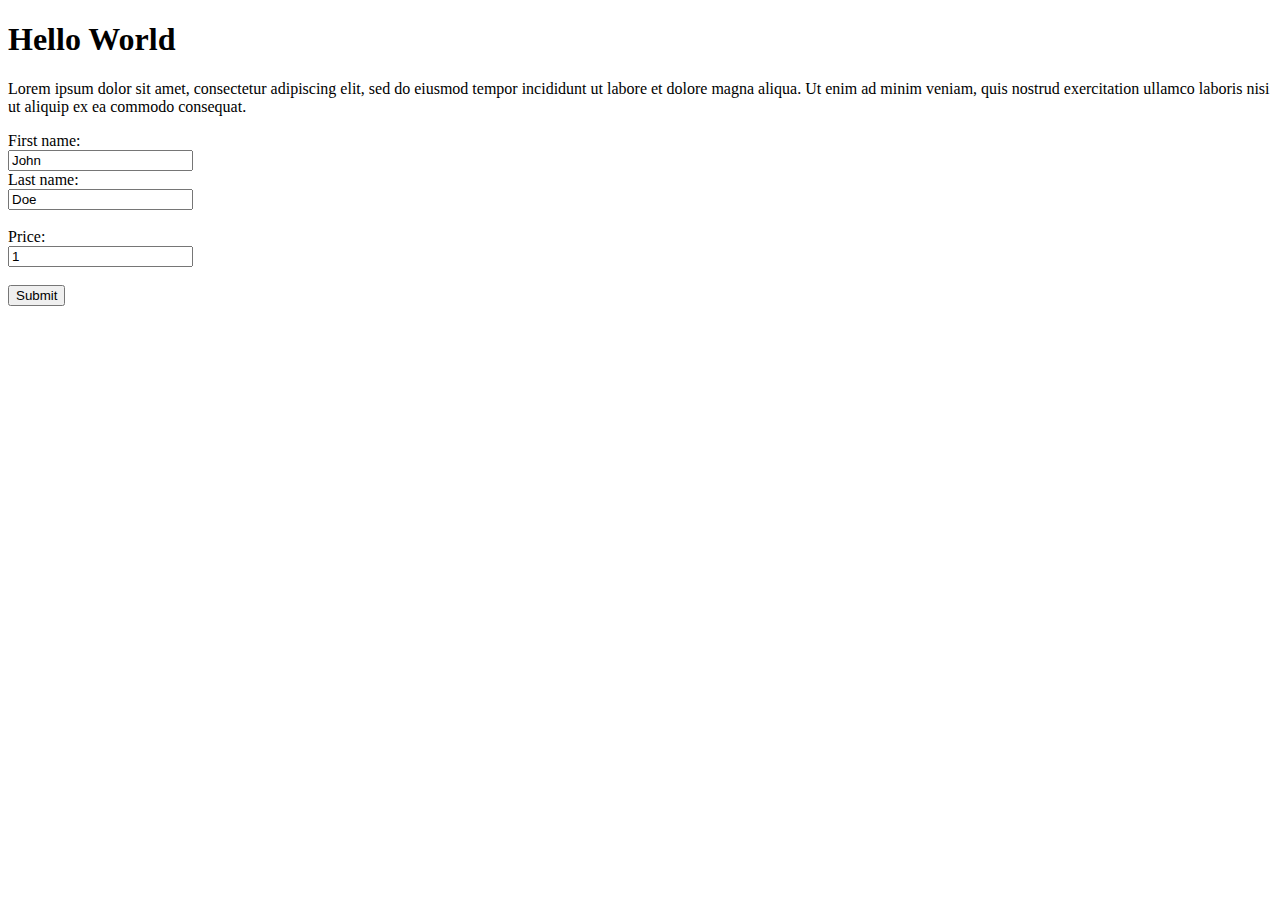
==== index.html @ 1714cc97 "Update form" ====
<!DOCTYPE html>
<html>
    <head>
        <title>Homepage - amina.works</title>
        <!-- Google tag (gtag.js) -->
        <script async src="https://www.googletagmanager.com/gtag/js?id=G-LB9ELT2MSM"></script>
        <script>
        window.dataLayer = window.dataLayer || [];
        function gtag(){dataLayer.push(arguments);}
        gtag('js', new Date());

        gtag('config', 'G-LB9ELT2MSM');
        </script>

        <!-- Google Tag Manager -->
<script>(function(w,d,s,l,i){w[l]=w[l]||[];w[l].push({'gtm.start':
    new Date().getTime(),event:'gtm.js'});var f=d.getElementsByTagName(s)[0],
    j=d.createElement(s),dl=l!='dataLayer'?'&l='+l:'';j.async=true;j.src=
    'https://www.googletagmanager.com/gtm.js?id='+i+dl;f.parentNode.insertBefore(j,f);
    })(window,document,'script','dataLayer','GTM-5J3JTBT');</script>
    <!-- End Google Tag Manager -->
    </head>

    <body>
        <!-- Google Tag Manager (noscript) -->
<noscript><iframe src="https://www.googletagmanager.com/ns.html?id=GTM-5J3JTBT"
    height="0" width="0" style="display:none;visibility:hidden"></iframe></noscript>
    <!-- End Google Tag Manager (noscript) -->
        <h1>Hello World</h1>
        <p>Lorem ipsum dolor sit amet, consectetur adipiscing elit, sed do eiusmod tempor incididunt ut labore et dolore magna aliqua. Ut enim ad minim veniam, quis nostrud exercitation ullamco laboris nisi ut aliquip ex ea commodo consequat.</p>
        <form action="index.html" method="post">
            <label for="fname">First name:</label><br>
            <input type="text" id="fname" name="fname" value="John"><br>
            <label for="lname">Last name:</label><br>
            <input type="text" id="lname" name="lname" value="Doe"><br><br>
            <label for="price">Price:</label><br>
            <input type="text" id="price" name="price" value="1"><br><br>
            <input type="submit" value="Submit">
          </form>
    </body>
</html>
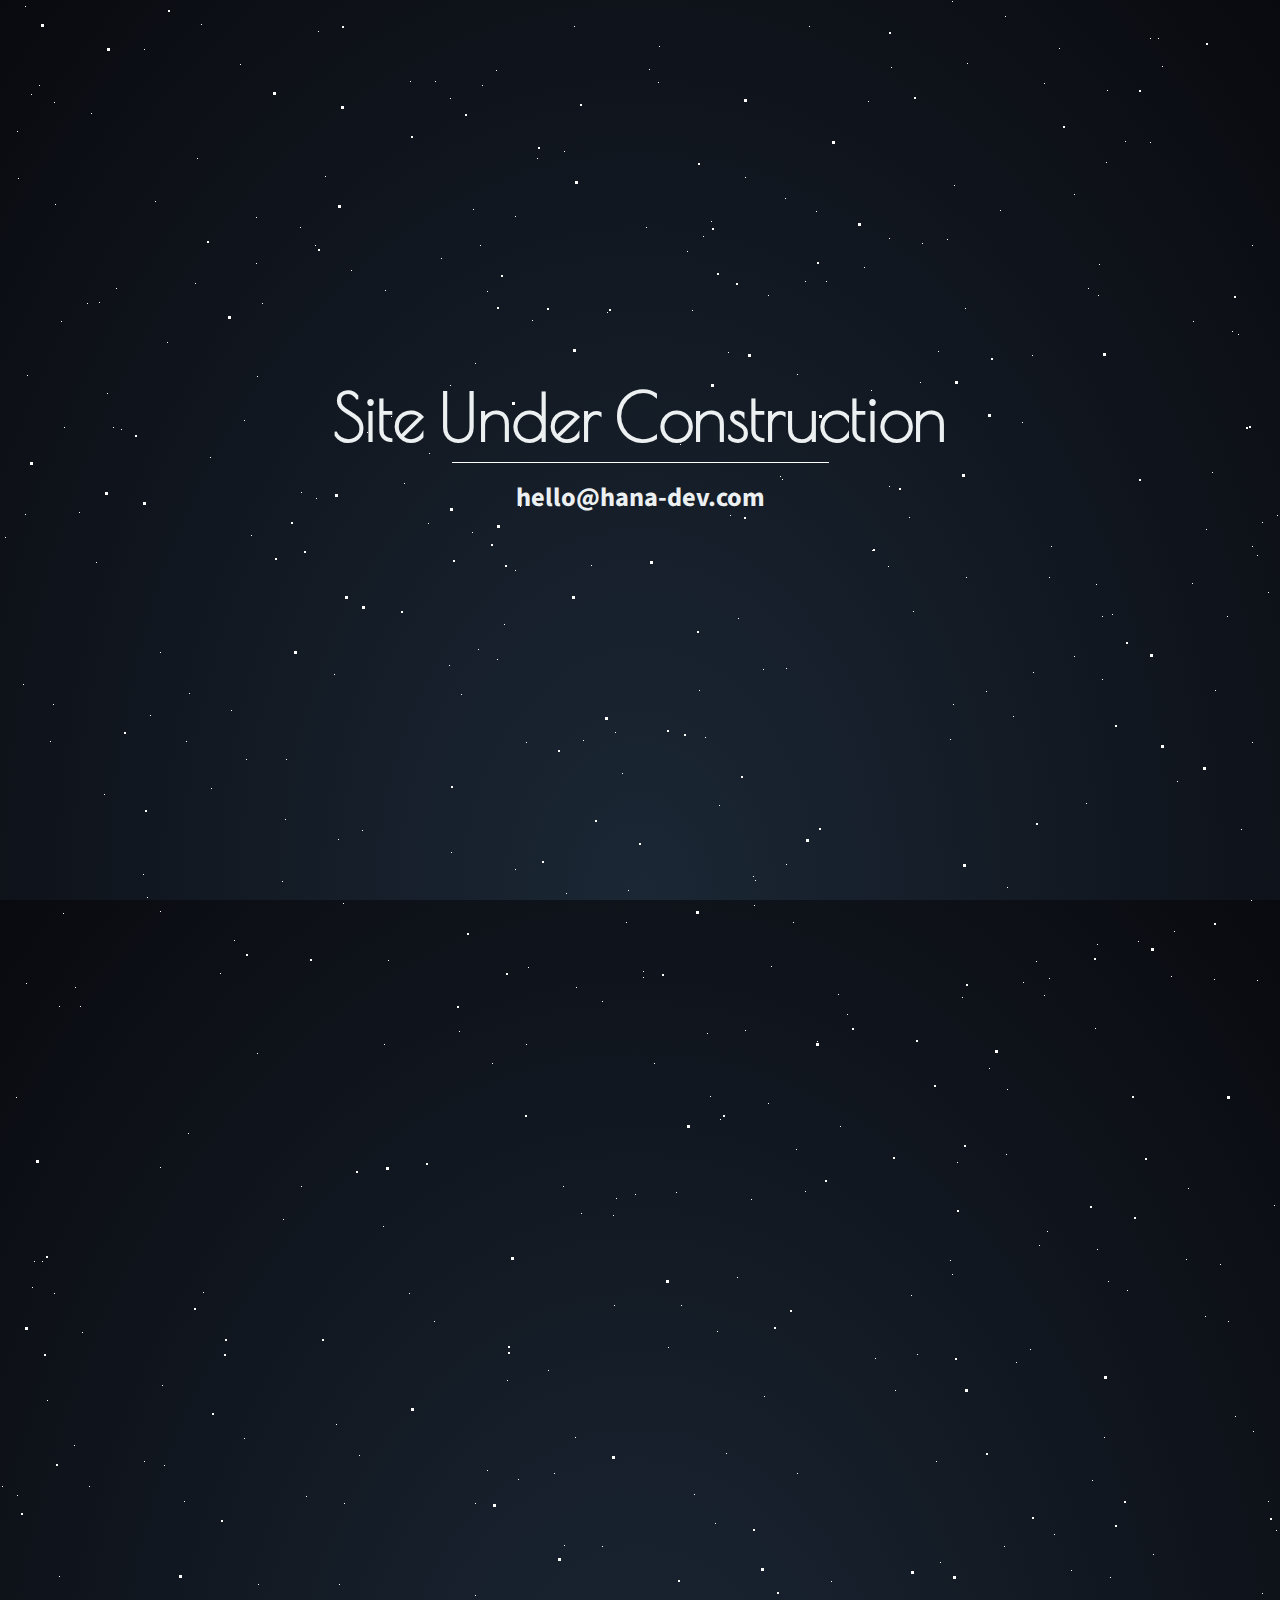
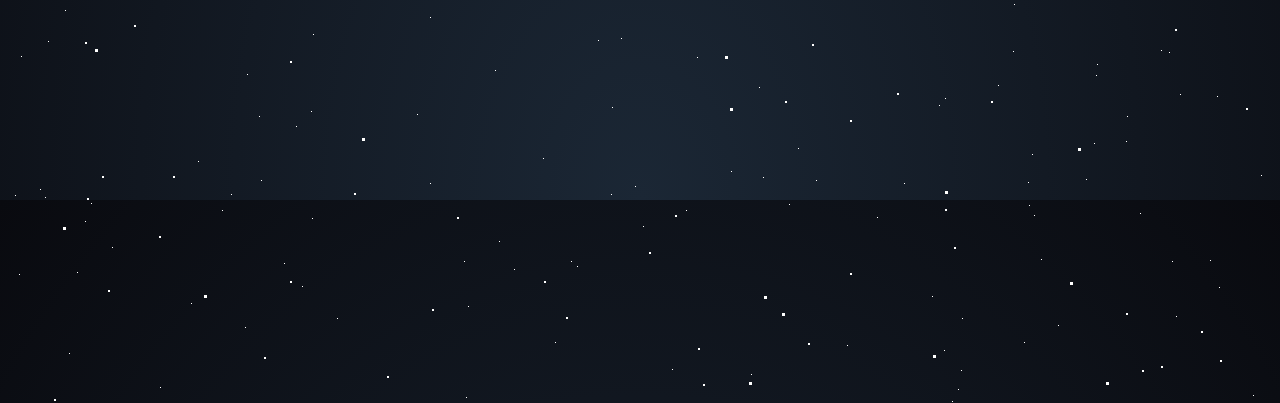
==== commit ff4f165c: "Update index.html" ====
--- a/index.html
+++ b/index.html
@@ -19,6 +19,7 @@
     'https://www.googletagmanager.com/gtm.js?id='+i+dl;f.parentNode.insertBefore(j,f);
     })(window,document,'script','dataLayer','GTM-5J3JTBT');</script>
     <!-- End Google Tag Manager -->
+    <style type="text/css">@import url(https://fonts.googleapis.com/css?family=Poiret+One|Source+Sans+Pro);.main,body,html{height:100%}.main,.title,body{width:100%}.stars2:after,.stars3:after,.stars:after{content:" ";position:absolute;top:2000px}*{padding:0;margin:0;box-sizing:border-box}body{font-size:110%;color:#ecf0f1;font-family:"Source Sans Pro",sans-serif;background:radial-gradient(ellipse at bottom,#1b2735 0,#090a0f 100%);position:absolute;top:0;left:0;overflow:hidden}.main{position:absolute;display:flex;justify-content:center;align-items:center}.contact{display:flex;flex-direction:column;justify-content:center;align-items:center}.title{font-family:"Poiret One",cursive;font-size:4rem;margin-bottom:.5rem}.stars,.stars:after{width:1px;height:1px;background:0 0;box-shadow:1983px 1070px #fff,1625px 734px #fff,1505px 1218px #fff,1288px 1382px #fff,1023px 982px #fff,184px 1501px #fff,1352px 1072px #fff,966px 577px #fff,1928px 1505px #fff,284px 1863px #fff,871px 390px #fff,1591px 1017px #fff,1919px 1315px #fff,1552px 697px #fff,1775px 1722px #fff,61px 321px #fff,1108px 1281px #fff,1795px 22px #fff,1808px 716px #fff,797px 374px #fff,796px 1149px #fff,952px 1px #fff,1361px 1185px #fff,1110px 1577px #fff,1058px 1925px #fff,160px 1987px #fff,1274px 1205px #fff,39px 85px #fff,1835px 484px #fff,495px 1670px #fff,986px 691px #fff,2px 1486px #fff,719px 805px #fff,1601px 89px #fff,591px 565px #fff,1317px 1604px #fff,1805px 1486px #fff,703px 236px #fff,1950px 1089px #fff,1527px 1923px #fff,1690px 36px #fff,1252px 245px #fff,343px 903px #fff,143px 874px #fff,939px 1705px #fff,1733px 372px #fff,362px 830px #fff,1580px 1181px #fff,251px 535px #fff,1666px 1111px #fff,1276px 1530px #fff,958px 1989px #fff,75px 987px #fff,256px 217px #fff,635px 1194px #fff,1004px 1546px #fff,1910px 878px #fff,520px 506px #fff,1000px 210px #fff,1455px 1027px #fff,417px 1714px #fff,1376px 674px #fff,1744px 1390px #fff,195px 283px #fff,621px 1638px #fff,962px 997px #fff,283px 1219px #fff,1591px 1953px #fff,160px 652px #fff,1430px 948px #fff,1589px 1722px #fff,614px 1305px #fff,167px 342px #fff,1172px 1861px #fff,1097px 1249px #fff,1094px 1743px #fff,1988px 1361px #fff,461px 694px #fff,1096px 584px #fff,1876px 1984px #fff,315px 245px #fff,441px 258px #fff,1219px 1887px #fff,480px 245px #fff,285px 819px #fff,1753px 1833px #fff,816px 1780px #fff,245px 1927px #fff,715px 1523px #fff,475px 1595px #fff,1162px 66px #fff,543px 1758px #fff,112px 1847px #fff,1604px 1243px #fff,1888px 1758px #fff,162px 1385px #fff,1587px 1863px #fff,1059px 48px #fff,1161px 1650px #fff,1881px 289px #fff,475px 363px #fff,160px 911px #fff,487px 291px #fff,496px 70px #fff,1107px 90px #fff,731px 1771px #fff,1517px 918px #fff,1013px 716px #fff,1832px 882px #fff,107px 393px #fff,1503px 1860px #fff,31px 94px #fff,1640px 1112px #fff,697px 1657px #fff,435px 81px #fff,1526px 1467px #fff,602px 1001px #fff,1409px 306px #fff,1631px 1005px #fff,302px 1886px #fff,1262px 522px #fff,1606px 776px #fff,1813px 1471px #fff,1784px 1953px #fff,499px 1841px #fff,805px 1191px #fff,786px 864px #fff,940px 1562px #fff,1016px 1362px #fff,1036px 961px #fff,1666px 173px #fff,1214px 979px #fff,54px 1293px #fff,231px 710px #fff,434px 1321px #fff,259px 1716px #fff,1463px 380px #fff,1406px 1130px #fff,913px 611px #fff,1489px 1218px #fff,1777px 61px #fff,967px 63px #fff,1598px 1504px #fff,1528px 1134px #fff,1641px 111px #fff,1980px 1181px #fff,945px 1698px #fff,430px 1617px #fff,482px 85px #fff,554px 1473px #fff,1112px 614px #fff,1030px 1349px #fff,1666px 1753px #fff,1049px 978px #fff,1817px 1144px #fff,759px 1687px #fff,1371px 1720px #fff,1393px 461px #fff,26px 983px #fff,85px 1821px #fff,1193px 321px #fff,240px 64px #fff,220px 973px #fff,607px 312px #fff,1102px 679px #fff,1314px 329px #fff,1802px 1079px #fff,1997px 85px #fff,782px 479px #fff,1647px 52px #fff,1945px 514px #fff,938px 351px #fff,1140px 1813px #fff,1348px 1582px #fff,1188px 1188px #fff,1494px 1341px #fff,1552px 834px #fff,1592px 1952px #fff,450px 98px #fff,581px 1213px #fff,1736px 1193px #fff,944px 1950px #fff,526px 1044px #fff,1869px 788px #fff,911px 1295px #fff,1521px 1135px #fff,1725px 1438px #fff,1691px 110px #fff,1903px 1777px #fff,643px 1826px #fff,222px 1810px #fff,1613px 1035px #fff,201px 24px #fff,1325px 557px #fff,1169px 1652px #fff,385px 290px #fff,1733px 168px #fff,1886px 438px #fff,1533px 315px #fff,388px 960px #fff,312px 1818px #fff,1605px 6px #fff,231px 1794px #fff,686px 1810px #fff,1301px 577px #fff,1583px 474px #fff,1916px 756px #fff,694px 1494px #fff,1877px 1341px #fff,25px 6px #fff,1717px 316px #fff,1906px 1307px #fff,1555px 316px #fff,699px 690px #fff,1335px 368px #fff,1871px 668px #fff,301px 492px #fff,1899px 747px #fff,680px 444px #fff,654px 1063px #fff,45px 1797px #fff,826px 281px #fff,1041px 1859px #fff,1690px 7px #fff,797px 1473px #fff,1697px 1680px #fff,1704px 572px #fff,144px 49px #fff,1099px 264px #fff,789px 1804px #fff,186px 741px #fff,306px 1496px #fff,473px 209px #fff,1763px 127px #fff,116px 288px #fff,450px 385px #fff,210px 457px #fff,1433px 1540px #fff,1766px 1459px #fff,1426px 215px #fff,1313px 296px #fff,410px 81px #fff,1809px 593px #fff,515px 216px #fff,1903px 1912px #fff,564px 1545px #fff,99px 302px #fff,164px 1465px #fff,1560px 801px #fff,1839px 663px #fff,191px 1903px #fff,5px 537px #fff,1150px 38px #fff,1310px 647px #fff,1257px 555px #fff,487px 1470px #fff,1769px 1121px #fff,1698px 1155px #fff,1176px 1916px #fff,1192px 583px #fff,1778px 1511px #fff,1330px 354px #fff,705px 737px #fff,449px 665px #fff,89px 1486px #fff,751px 1974px #fff,1733px 1742px #fff,1289px 1386px #fff,1621px 1363px #fff,571px 1861px #fff,1697px 1850px #fff,504px 624px #fff,889px 238px #fff,1627px 1435px #fff,1379px 1367px #fff,872px 550px #fff,472px 532px #fff,466px 1997px #fff,932px 1896px #fff,1044px 83px #fff,1262px 1593px #fff,1953px 1478px #fff,1127px 1716px #fff,325px 176px #fff,1742px 1505px #fff,1088px 288px #fff,1212px 472px #fff,1365px 985px #fff,1086px 803px #fff,256px 263px #fff,1300px 1444px #fff,1673px 201px #fff,188px 1133px #fff,404px 483px #fff,59px 1006px #fff,1013px 1651px #fff,947px 239px #fff,18px 178px #fff,1430px 1851px #fff,763px 1777px #fff,1737px 196px #fff,643px 977px #fff,1335px 1275px #fff,1513px 1200px #fff,497px 659px #fff,1929px 800px #fff,1481px 283px #fff,1232px 331px #fff,1518px 1754px #fff,515px 869px #fff,1127px 1290px #fff,726px 1453px #fff,864px 267px #fff,313px 1634px #fff,1562px 606px #fff,91px 1803px #fff,40px 1789px #fff,1097px 944px #fff,1949px 1949px #fff,17px 1495px #fff,1786px 93px #fff,577px 1866px #fff,1252px 546px #fff,564px 151px #fff,1096px 1675px #fff,1743px 1694px #fff,1332px 311px #fff,1935px 1625px #fff,1251px 900px #fff,840px 1126px #fff,763px 669px #fff,1414px 1146px #fff,32px 1287px #fff,950px 739px #fff,1730px 856px #fff,1032px 1754px #fff,155px 201px #fff,1999px 1250px #fff,1811px 1488px #fff,805px 281px #fff,875px 1358px #fff,1757px 86px #fff,1824px 605px #fff,429px 453px #fff,1955px 1159px #fff,19px 1874px #fff,1549px 109px #fff,1684px 145px #fff,1973px 685px #fff,338px 839px #fff,659px 46px #fff,1600px 344px #fff,838px 994px #fff,337px 1918px #fff,583px 740px #fff,687px 251px #fff,1900px 1031px #fff,1296px 449px #fff,1268px 592px #fff,383px 1226px #fff,868px 101px #fff,891px 67px #fff,1957px 940px #fff,74px 1445px #fff,1432px 898px #fff,430px 1783px #fff,954px 185px #fff,359px 1455px #fff,635px 1786px #fff,1186px 1259px #fff,1445px 1505px #fff,1177px 781px #fff,1407px 603px #fff,1257px 980px #fff,96px 562px #fff,1999px 1560px #fff,1153px 1554px #fff,1033px 672px #fff,1051px 546px #fff,753px 876px #fff,1763px 145px #fff,1704px 1207px #fff,34px 1261px #fff,817px 1041px #fff,247px 1674px #fff,121px 429px #fff,515px 570px #fff,1762px 1489px #fff,234px 940px #fff,1095px 1028px #fff,720px 1119px #fff,1238px 334px #fff,91px 113px #fff,147px 897px #fff,1029px 1805px #fff,1680px 1957px #fff,475px 1503px #fff,1557px 917px #fff,1458px 1762px #fff,612px 1707px #fff,1329px 393px #fff,160px 1167px #fff,1631px 1887px #fff,1125px 141px #fff,257px 376px #fff,809px 26px #fff,1349px 199px #fff,1805px 88px #fff,69px 1953px #fff,1206px 529px #fff,646px 227px #fff,1097px 1664px #fff,42px 1261px #fff,1604px 360px #fff,1939px 187px #fff,1220px 1264px #fff,1044px 995px #fff,1005px 16px #fff,1648px 1612px #fff,847px 1014px #fff,339px 1584px #fff,1329px 1304px #fff,961px 1970px #fff,711px 221px #fff,888px 566px #fff,53px 704px #fff,1369px 846px #fff,1261px 1775px #fff,737px 1277px #fff,1071px 1570px #fff,77px 1872px #fff,1268px 1501px #fff,598px 1640px #fff,1769px 297px #fff,1074px 656px #fff,1006px 1154px #fff,672px 1969px #fff,922px 243px #fff,622px 773px #fff,1875px 804px #fff,1873px 600px #fff,1844px 1794px #fff,1253px 1995px #fff,616px 1198px #fff,1829px 1743px #fff,1321px 504px #fff,1340px 566px #fff,1520px 1825px #fff,1696px 1333px #fff,537px 158px #fff,1106px 162px #fff,25px 514px #fff,1022px 422px #fff,1955px 391px #fff,1126px 1741px #fff,754px 905px #fff,1217px 1696px #fff,351px 270px #fff,950px 1260px #fff,1847px 658px #fff,23px 684px #fff,1295px 572px #fff,257px 1053px #fff,87px 303px #fff,798px 1748px #fff,1150px 142px #fff,48px 1641px #fff,1492px 1328px #fff,1385px 1766px #fff,296px 1726px #fff,1299px 1780px #fff,1316px 522px #fff,1953px 1526px #fff,1007px 1089px #fff,1824px 1598px #fff,1720px 480px #fff,555px 1942px #fff,367px 432px #fff,957px 1162px #fff,384px 1044px #fff,738px 618px #fff,1568px 1432px #fff,211px 788px #fff,198px 1761px #fff,745px 177px #fff,1700px 159px #fff,316px 498px #fff,65px 1610px #fff,1948px 1638px #fff,936px 1461px #fff,1656px 622px #fff,575px 1437px #fff,336px 1424px #fff,1215px 690px #fff,1641px 1542px #fff,998px 1685px #fff,952px 1274px #fff,1448px 1165px #fff,904px 1783px #fff,1788px 1404px #fff,1748px 1717px #fff,793px 922px #fff,1032px 355px #fff,1158px 38px #fff,1573px 1855px #fff,751px 1199px #fff,1284px 227px #fff,391px 416px #fff,55px 204px #fff,962px 1918px #fff,668px 1347px #fff,613px 1215px #fff,615px 732px #fff,1442px 1752px #fff,1086px 1779px #fff,532px 320px #fff,1228px 1321px #fff,1796px 1906px #fff,150px 715px #fff,1694px 1005px #fff,1509px 391px #fff,262px 303px #fff,1743px 909px #fff,1966px 1203px #fff,707px 1033px #fff,82px 1332px #fff,104px 794px #fff,246px 759px #fff,507px 1380px #fff,1227px 616px #fff,917px 1354px #fff,1941px 759px #fff,451px 852px #fff,17px 131px #fff,780px 476px #fff,816px 211px #fff,1039px 1245px #fff,1521px 1036px #fff,1509px 1542px #fff,1368px 960px #fff,1104px 1437px #fff,1171px 976px #fff,681px 1305px #fff,1741px 579px #fff,953px 704px #fff,1810px 328px #fff,1960px 1396px #fff,1098px 295px #fff,1409px 919px #fff,1830px 1176px #fff,492px 1063px #fff,1277px 515px #fff,602px 1546px #fff,1832px 236px #fff,1513px 274px #fff,1983px 794px #fff,2000px 1505px #fff,920px 382px #fff,1374px 1235px #fff,692px 310px #fff,1028px 1782px #fff,1007px 887px #fff,1492px 858px #fff,877px 1817px #fff,1024px 1942px #fff,658px 82px #fff,526px 742px #fff,755px 880px #fff,301px 1186px #fff,318px 31px #fff,1517px 1244px #fff,1996px 1126px #fff,464px 1861px #fff,334px 674px #fff,768px 1103px #fff,628px 890px #fff,1054px 1534px #fff,59px 1576px #fff,189px 693px #fff,16px 1097px #fff,563px 1186px #fff,428px 523px #fff,1047px 1231px #fff,1940px 1262px #fff,643px 971px #fff,611px 1794px #fff,1676px 21px #fff,1882px 1523px #fff,258px 1584px #fff,768px 295px #fff,1253px 1431px #fff,1855px 362px #fff,576px 987px #fff,1904px 470px #fff,895px 1390px #fff,771px 966px #fff,1034px 1815px #fff,203px 1292px #fff,566px 893px #fff,63px 913px #fff,1340px 1416px #fff,528px 967px #fff,1965px 444px #fff,1961px 132px #fff,1049px 577px #fff,459px 1031px #fff,261px 1780px #fff,1092px 1480px #fff,286px 759px #fff,1014px 1604px #fff,144px 1461px #fff,1180px 1694px #fff,1348px 613px #fff,518px 1479px #fff,478px 649px #fff,1303px 629px #fff,1713px 258px #fff,1912px 501px #fff,300px 227px #fff,989px 1068px #fff,197px 158px #fff,244px 420px #fff,889px 486px #fff,1517px 1812px #fff,965px 308px #fff,409px 1293px #fff,47px 1400px #fff,1473px 1150px #fff,311px 1711px #fff,1938px 1000px #fff,717px 1331px #fff,282px 881px #fff,1305px 382px #fff,1639px 52px #fff,1466px 1228px #fff,574px 26px #fff,1310px 899px #fff,15px 1795px #fff,1138px 941px #fff,1235px 1416px #fff,27px 375px #fff,1333px 1470px #fff,1462px 1837px #fff,1830px 1217px #fff,1521px 1848px #fff,730px 515px #fff,514px 1869px #fff,468px 1906px #fff,1931px 259px #fff,1612px 151px #fff,1495px 735px #fff,710px 1096px #fff,1976px 546px #fff,50px 741px #fff,1313px 381px #fff,54px 102px #fff,1873px 1009px #fff,1696px 688px #fff,626px 922px #fff,244px 1438px #fff,1746px 1787px #fff,1824px 1437px #fff,1730px 1219px #fff,785px 198px #fff,1174px 931px #fff,909px 517px #fff,1283px 662px #fff,1074px 194px #fff,847px 1945px #fff,113px 427px #fff,728px 352px #fff,1205px 1316px #fff,786px 668px #fff,64px 427px #fff,548px 1370px #fff,1102px 616px #fff,676px 1192px #fff,1652px 1264px #fff,649px 69px #fff,1593px 645px #fff,1651px 816px #fff,1914px 977px #fff,80px 1006px #fff,1252px 742px #fff,1291px 981px #fff,1325px 273px #fff,831px 1581px #fff,344px 1503px #fff,1885px 1849px #fff,745px 1030px #fff,764px 1396px #fff,1241px 829px #fff,1281px 160px #fff,1210px 1860px #fff,1998px 411px #fff,1752px 1816px #fff,21px 1656px #fff,1863px 1988px #fff,1860px 331px #fff,79px 512px #fff}.sub-title{border-top:.1rem solid #fff;padding:1rem 4rem;text-align:center}.stars{animation:50s linear infinite animStar}.stars2,.stars2:after{width:2px;height:2px;background:0 0;box-shadow:1124px 1500px #fff,916px 1039px #fff,1281px 2000px #fff,1702px 518px #fff,246px 953px #fff,1889px 287px #fff,1438px 1139px #fff,1824px 1739px #fff,1090px 1205px #fff,1514px 392px #fff,87px 1797px #fff,342px 25px #fff,134px 1624px #fff,1246px 426px #fff,453px 559px #fff,609px 308px #fff,506px 972px #fff,684px 733px #fff,85px 1641px #fff,1576px 320px #fff,145px 809px #fff,1822px 1000px #fff,21px 1512px #fff,173px 1775px #fff,1283px 1564px #fff,224px 1353px #fff,451px 785px #fff,703px 1983px #fff,508px 1345px #fff,957px 1209px #fff,698px 162px #fff,159px 1835px #fff,712px 227px #fff,1234px 295px #fff,310px 958px #fff,889px 31px #fff,1321px 1156px #fff,501px 274px #fff,914px 96px #fff,1637px 1954px #fff,774px 1326px #fff,304px 550px #fff,1249px 425px #fff,649px 1851px #fff,723px 1114px #fff,1115px 1524px #fff,1937px 1932px #fff,44px 1353px #fff,850px 1872px #fff,1175px 1628px #fff,318px 248px #fff,291px 521px #fff,1246px 1707px #fff,1640px 1608px #fff,1961px 343px #fff,964px 1144px #fff,1729px 361px #fff,1493px 799px #fff,1503px 1030px #fff,426px 1162px #fff,991px 1700px #fff,697px 630px #fff,897px 1692px #fff,457px 1816px #fff,667px 729px #fff,1753px 1618px #fff,1132px 1095px #fff,954px 1846px #fff,1938px 1179px #fff,135px 434px #fff,1134px 1216px #fff,491px 543px #fff,525px 1114px #fff,1769px 1830px #fff,1641px 1422px #fff,873px 548px #fff,1519px 1249px #fff,934px 1084px #fff,753px 1528px #fff,1139px 478px #fff,1533px 356px #fff,264px 1956px #fff,899px 487px #fff,1932px 1084px #fff,1846px 64px #fff,46px 1255px #fff,102px 1775px #fff,678px 1579px #fff,1406px 368px #fff,1808px 32px #fff,741px 775px #fff,225px 1338px #fff,124px 731px #fff,411px 135px #fff,1640px 1276px #fff,54px 1998px #fff,1126px 1912px #fff,1896px 1754px #fff,819px 827px #fff,1063px 125px #fff,955px 1357px #fff,945px 1808px #fff,777px 1591px #fff,508px 1351px #fff,966px 983px #fff,168px 9px #fff,1700px 533px #fff,785px 1700px #fff,558px 749px #fff,56px 1463px #fff,1482px 371px #fff,1201px 1930px #fff,207px 240px #fff,538px 146px #fff,893px 1156px #fff,662px 973px #fff,1126px 641px #fff,354px 1792px #fff,1483px 1367px #fff,1032px 1516px #fff,322px 1338px #fff,1804px 1170px #fff,1899px 561px #fff,698px 1947px #fff,1377px 1501px #fff,1966px 1196px #fff,108px 1889px #fff,790px 1309px #fff,1206px 42px #fff,1903px 373px #fff,465px 113px #fff,1776px 1878px #fff,1363px 639px #fff,1142px 1969px #fff,1427px 840px #fff,212px 1412px #fff,1333px 1905px #fff,817px 261px #fff,1590px 1046px #fff,1139px 89px #fff,1852px 311px #fff,1618px 1155px #fff,387px 1975px #fff,290px 1660px #fff,1094px 957px #fff,1145px 1157px #fff,825px 1179px #fff,1456px 1133px #fff,1214px 922px #fff,290px 1880px #fff,852px 1027px #fff,275px 557px #fff,1115px 724px #fff,1713px 1698px #fff,1819px 1196px #fff,1778px 179px #fff,401px 610px #fff,1288px 1286px #fff,1603px 493px #fff,497px 306px #fff,457px 1005px #fff,675px 1814px #fff,850px 1719px #fff,467px 932px #fff,1312px 1366px #fff,812px 1643px #fff,356px 1170px #fff,1915px 787px #fff,1923px 1453px #fff,542px 860px #fff,1496px 832px #fff,1689px 90px #fff,1404px 73px #fff,991px 357px #fff,1534px 1469px #fff,1036px 822px #fff,595px 819px #fff,432px 1908px #fff,221px 1519px #fff,1744px 1507px #fff,505px 564px #fff,1220px 1959px #fff,544px 1880px #fff,744px 516px #fff,547px 307px #fff,1862px 247px #fff,1560px 410px #fff,736px 282px #fff,986px 1452px #fff,808px 1942px #fff,194px 1307px #fff,639px 842px #fff,717px 272px #fff,580px 103px #fff,566px 1916px #fff,1847px 91px #fff,1583px 629px #fff,1270px 1517px #fff,1452px 1905px #fff,1161px 1965px #fff}.stars2{animation:100s linear infinite animStar}.stars3,.stars3:after{width:3px;height:3px;background:0 0;box-shadow:1106px 1979px #fff,1572px 505px #fff,25px 1324px #fff,650px 558px #fff,558px 1555px #fff,782px 1910px #fff,95px 1646px #fff,1794px 169px #fff,1104px 1373px #fff,965px 1386px #fff,1818px 948px #fff,1848px 760px #fff,1789px 937px #fff,761px 1565px #fff,945px 1788px #fff,1553px 93px #fff,1344px 281px #fff,832px 138px #fff,819px 412px #fff,386px 1164px #fff,36px 1157px #fff,1150px 651px #fff,63px 1824px #fff,338px 202px #fff,1203px 764px #fff,1825px 1211px #fff,204px 1892px #fff,228px 313px #fff,1511px 783px #fff,497px 522px #fff,744px 96px #fff,511px 1254px #fff,179px 1572px #fff,988px 411px #fff,1539px 1119px #fff,687px 1122px #fff,1615px 475px #fff,512px 399px #fff,816px 1040px #fff,341px 103px #fff,450px 505px #fff,1161px 742px #fff,1926px 1476px #fff,764px 1893px #fff,995px 1047px #fff,572px 593px #fff,143px 499px #fff,963px 861px #fff,575px 178px #fff,1492px 424px #fff,1890px 1467px #fff,612px 1453px #fff,573px 346px #fff,1151px 945px #fff,107px 45px #fff,345px 593px #fff,1659px 456px #fff,1984px 1612px #fff,1103px 350px #fff,696px 908px #fff,1227px 1093px #fff,1525px 1198px #fff,294px 648px #fff,955px 378px #fff,1553px 114px #fff,1355px 1009px #fff,911px 1568px #fff,1807px 27px #fff,933px 1952px #fff,493px 1501px #fff,1573px 1849px #fff,962px 471px #fff,1078px 1745px #fff,711px 381px #fff,1617px 574px #fff,666px 1277px #fff,1589px 1435px #fff,41px 21px #fff,1427px 252px #fff,748px 351px #fff,1826px 261px #fff,730px 1705px #fff,30px 459px #fff,953px 1573px #fff,725px 1653px #fff,1628px 1144px #fff,1070px 1879px #fff,362px 603px #fff,605px 714px #fff,749px 1979px #fff,1569px 1753px #fff,335px 491px #fff,1618px 1237px #fff,362px 1735px #fff,105px 489px #fff,806px 836px #fff,1523px 781px #fff,411px 1405px #fff,858px 220px #fff,273px 89px #fff}.stars3{animation:150s linear infinite animStar}@keyframes animStar{from{transform:translateY(0)}to{transform:translateY(-2000px)}}</style>
     </head>
 
     <body>
@@ -26,16 +27,15 @@
 <noscript><iframe src="https://www.googletagmanager.com/ns.html?id=GTM-5J3JTBT"
     height="0" width="0" style="display:none;visibility:hidden"></iframe></noscript>
     <!-- End Google Tag Manager (noscript) -->
-        <h1>Hello World</h1>
-        <p>Lorem ipsum dolor sit amet, consectetur adipiscing elit, sed do eiusmod tempor incididunt ut labore et dolore magna aliqua. Ut enim ad minim veniam, quis nostrud exercitation ullamco laboris nisi ut aliquip ex ea commodo consequat.</p>
-        <form action="index.html" method="post">
-            <label for="fname">First name:</label><br>
-            <input type="text" id="fname" name="fname" value="John"><br>
-            <label for="lname">Last name:</label><br>
-            <input type="text" id="lname" name="lname" value="Doe"><br><br>
-            <label for="price">Price:</label><br>
-            <input type="text" id="price" name="price" value="1"><br><br>
-            <input type="submit" value="Submit">
-          </form>
+        <div class="overlay"></div>
+        <div class="stars" aria-hidden="true"></div>
+        <div class="stars2" aria-hidden="true"></div>
+        <div class="stars3" aria-hidden="true"></div>
+        <main class="main">
+        	<section class="contact">
+        		<h1 class="title">Site Under Construction</h1>
+        		<h2 class="sub-title">hello@hana-dev.com</h2>
+        	</section>
+        </main>
     </body>
 </html>
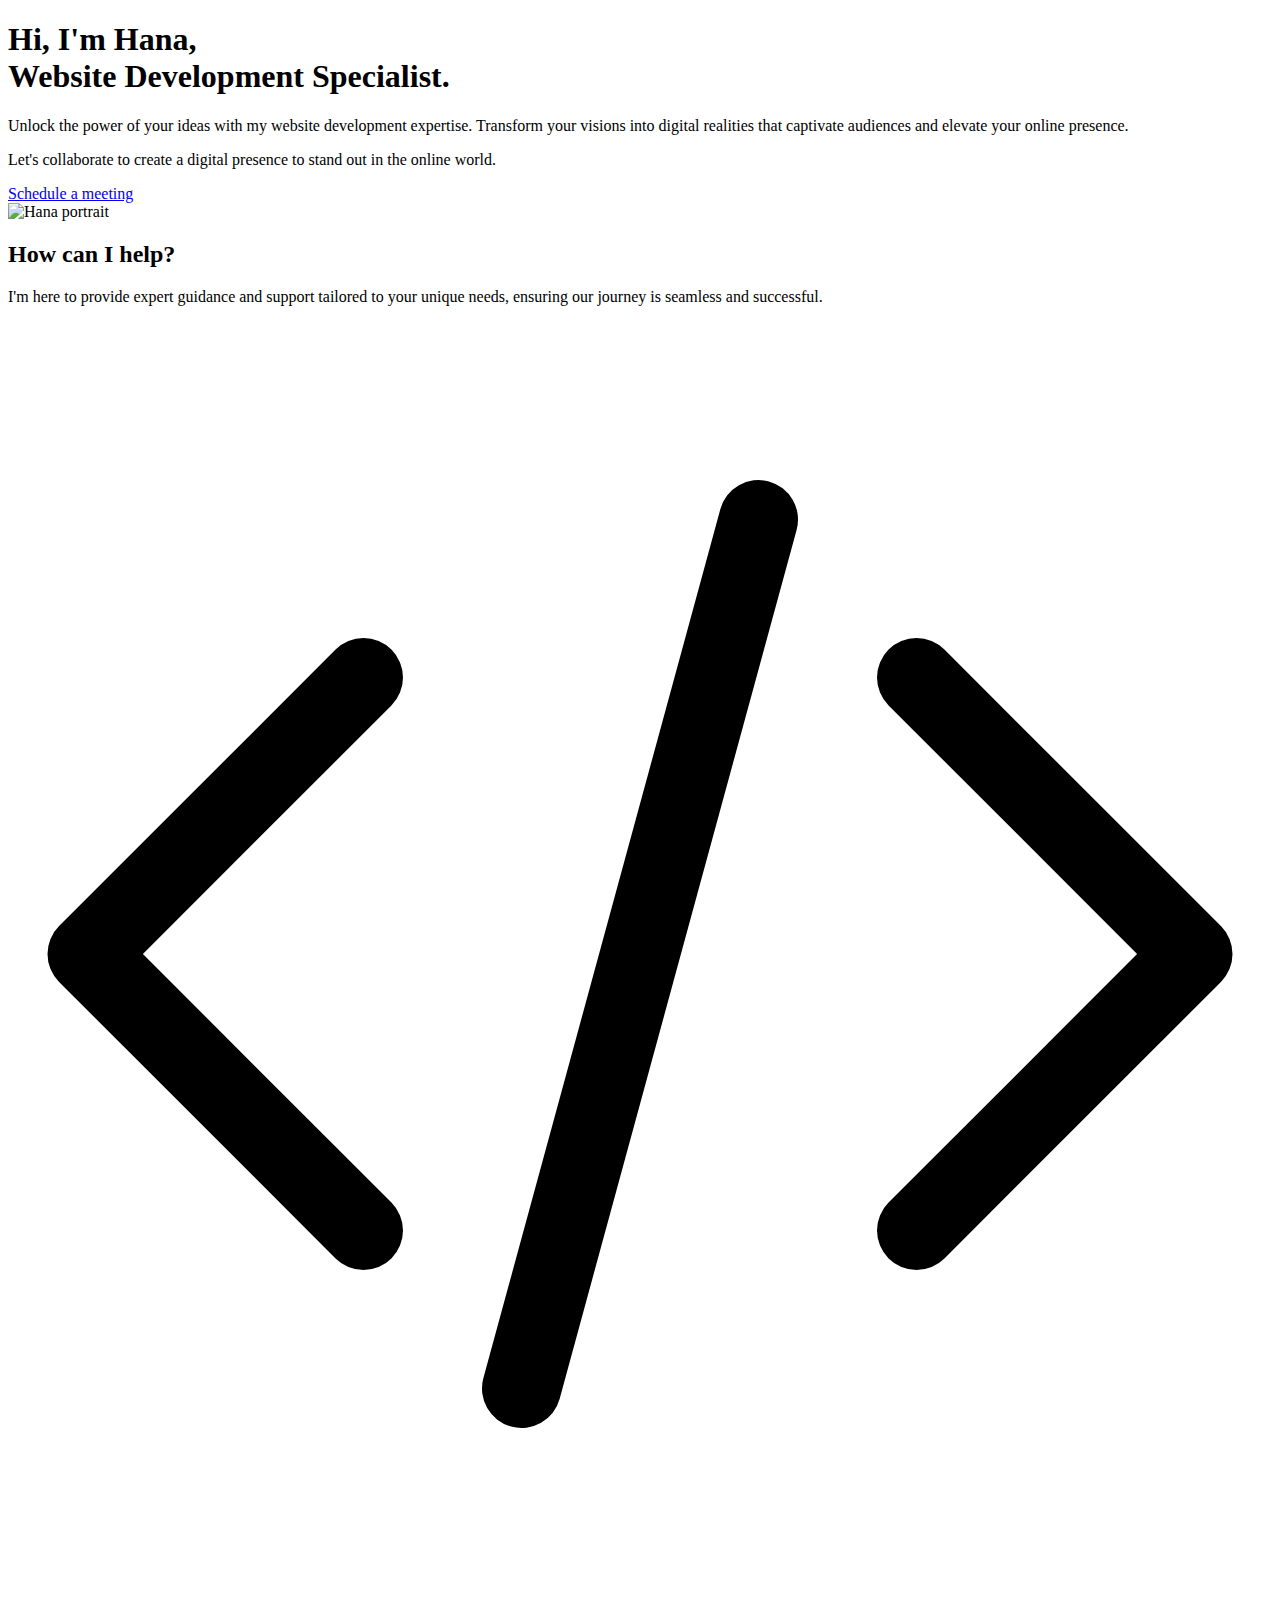
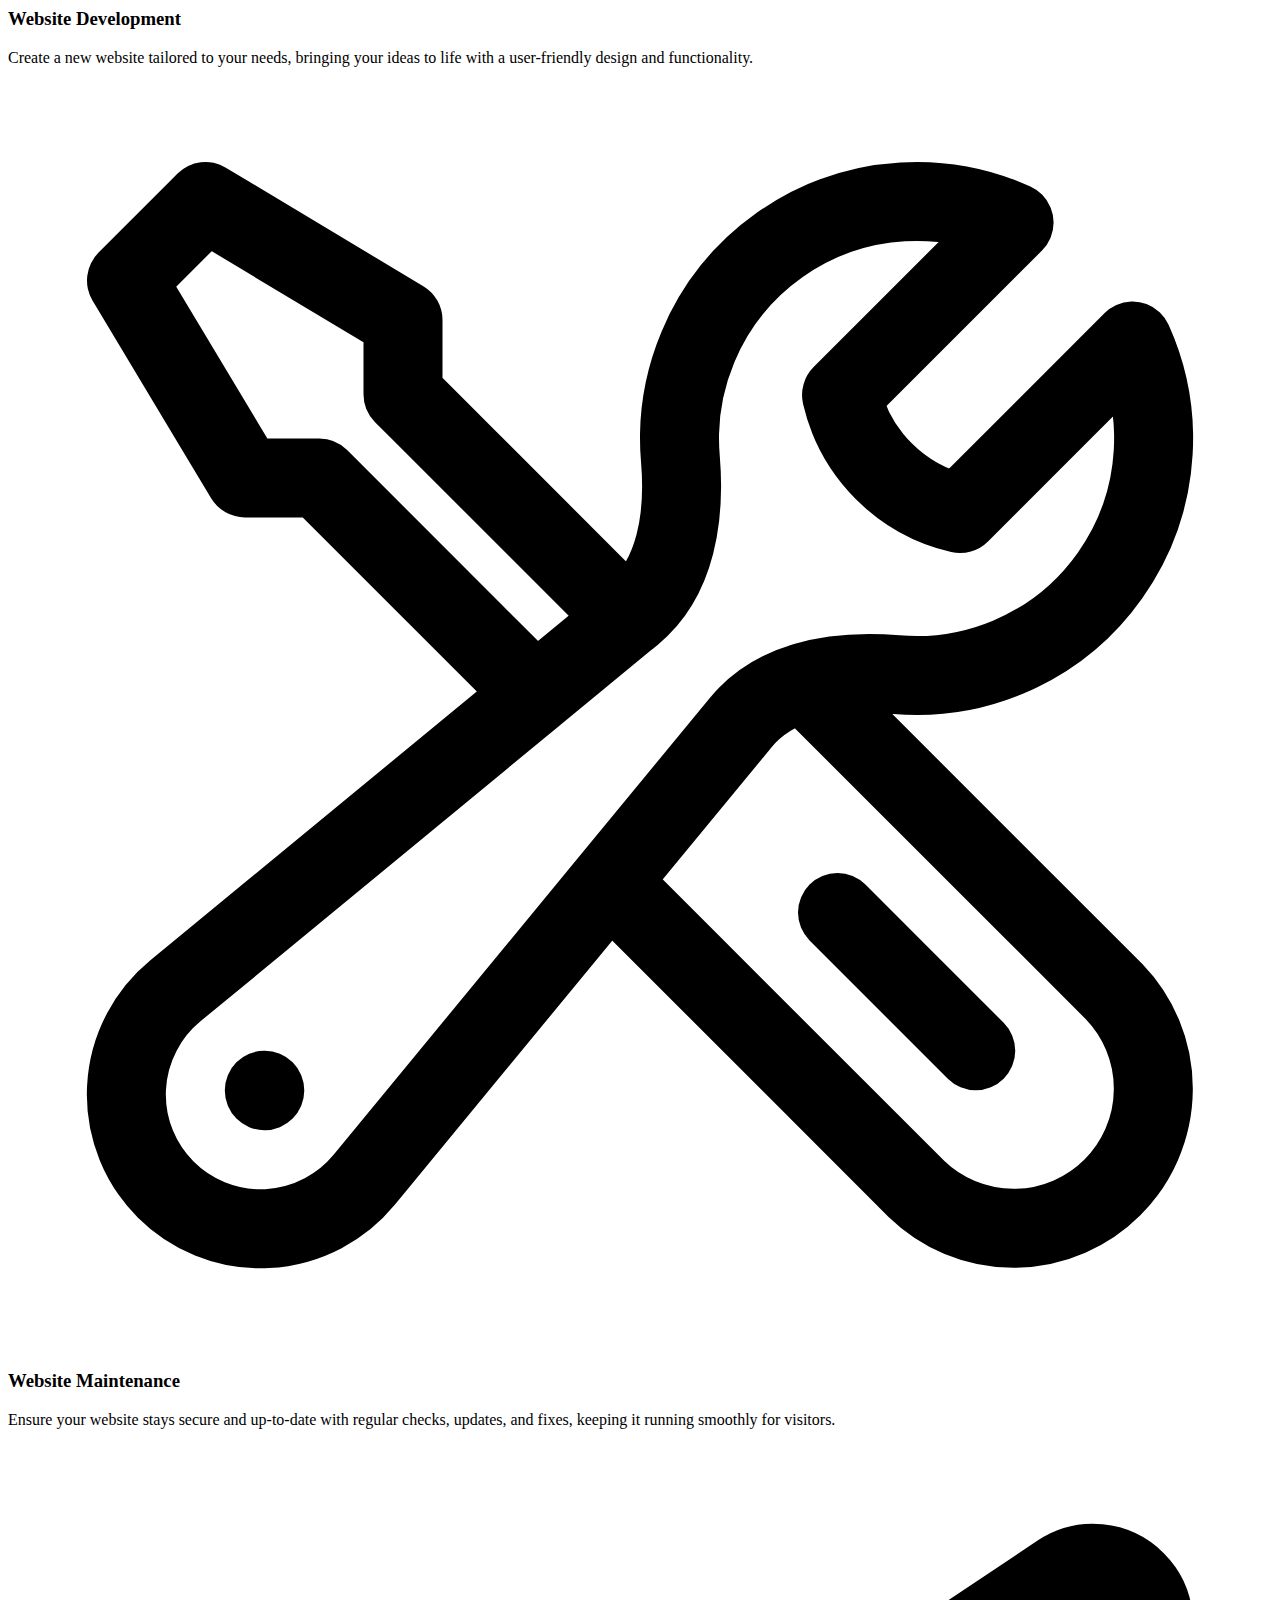
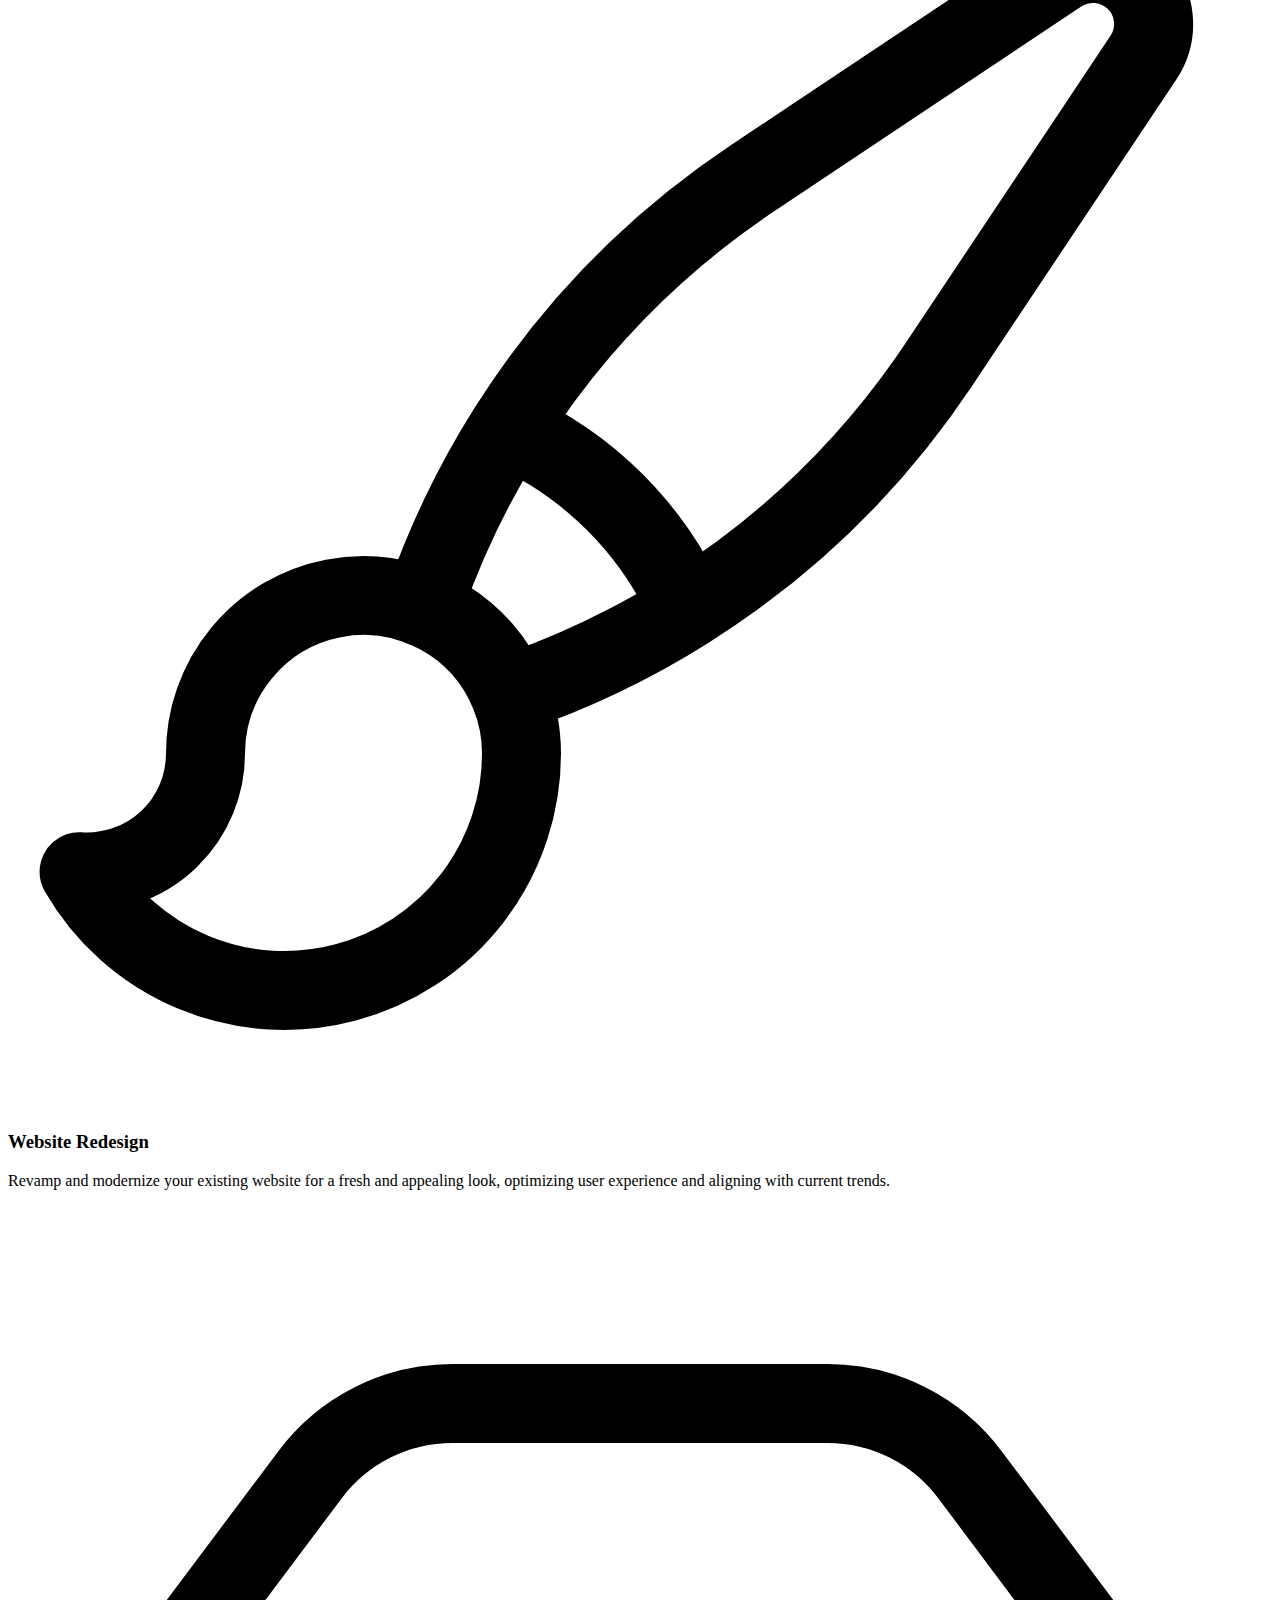
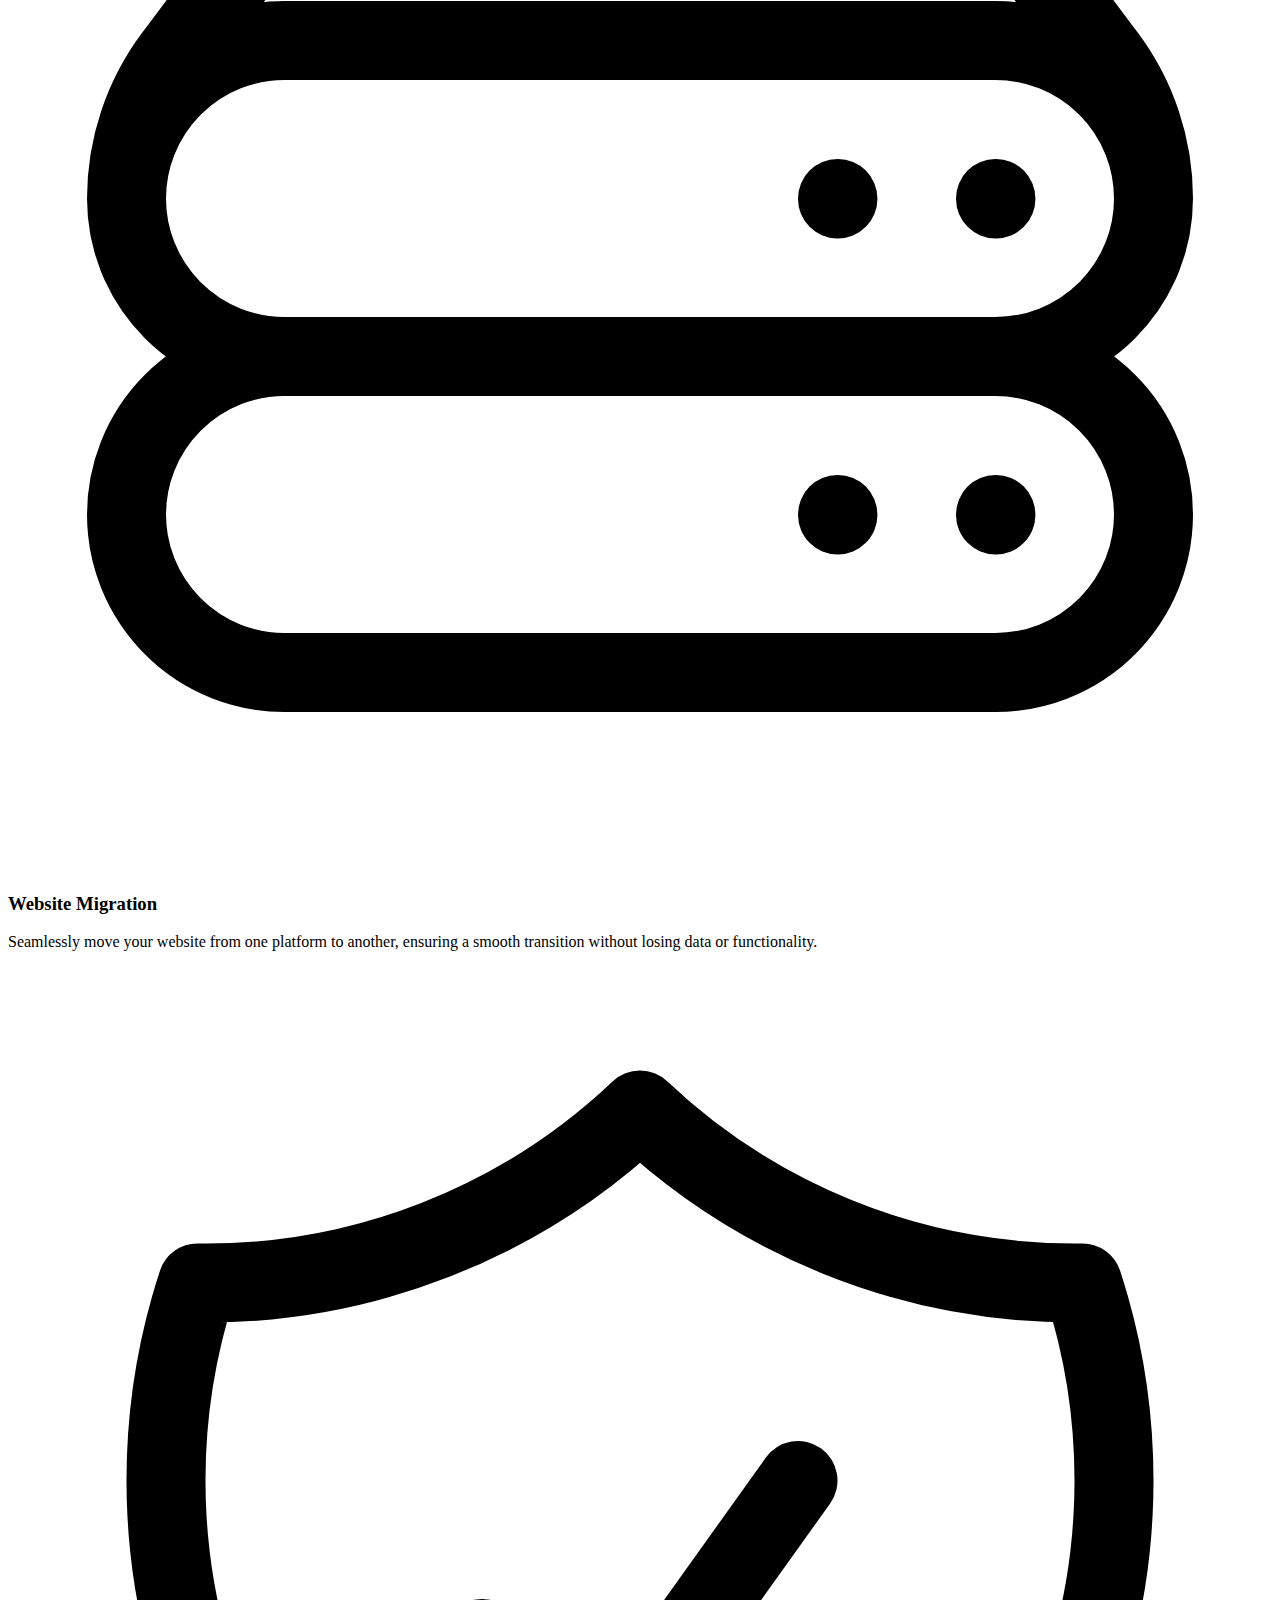
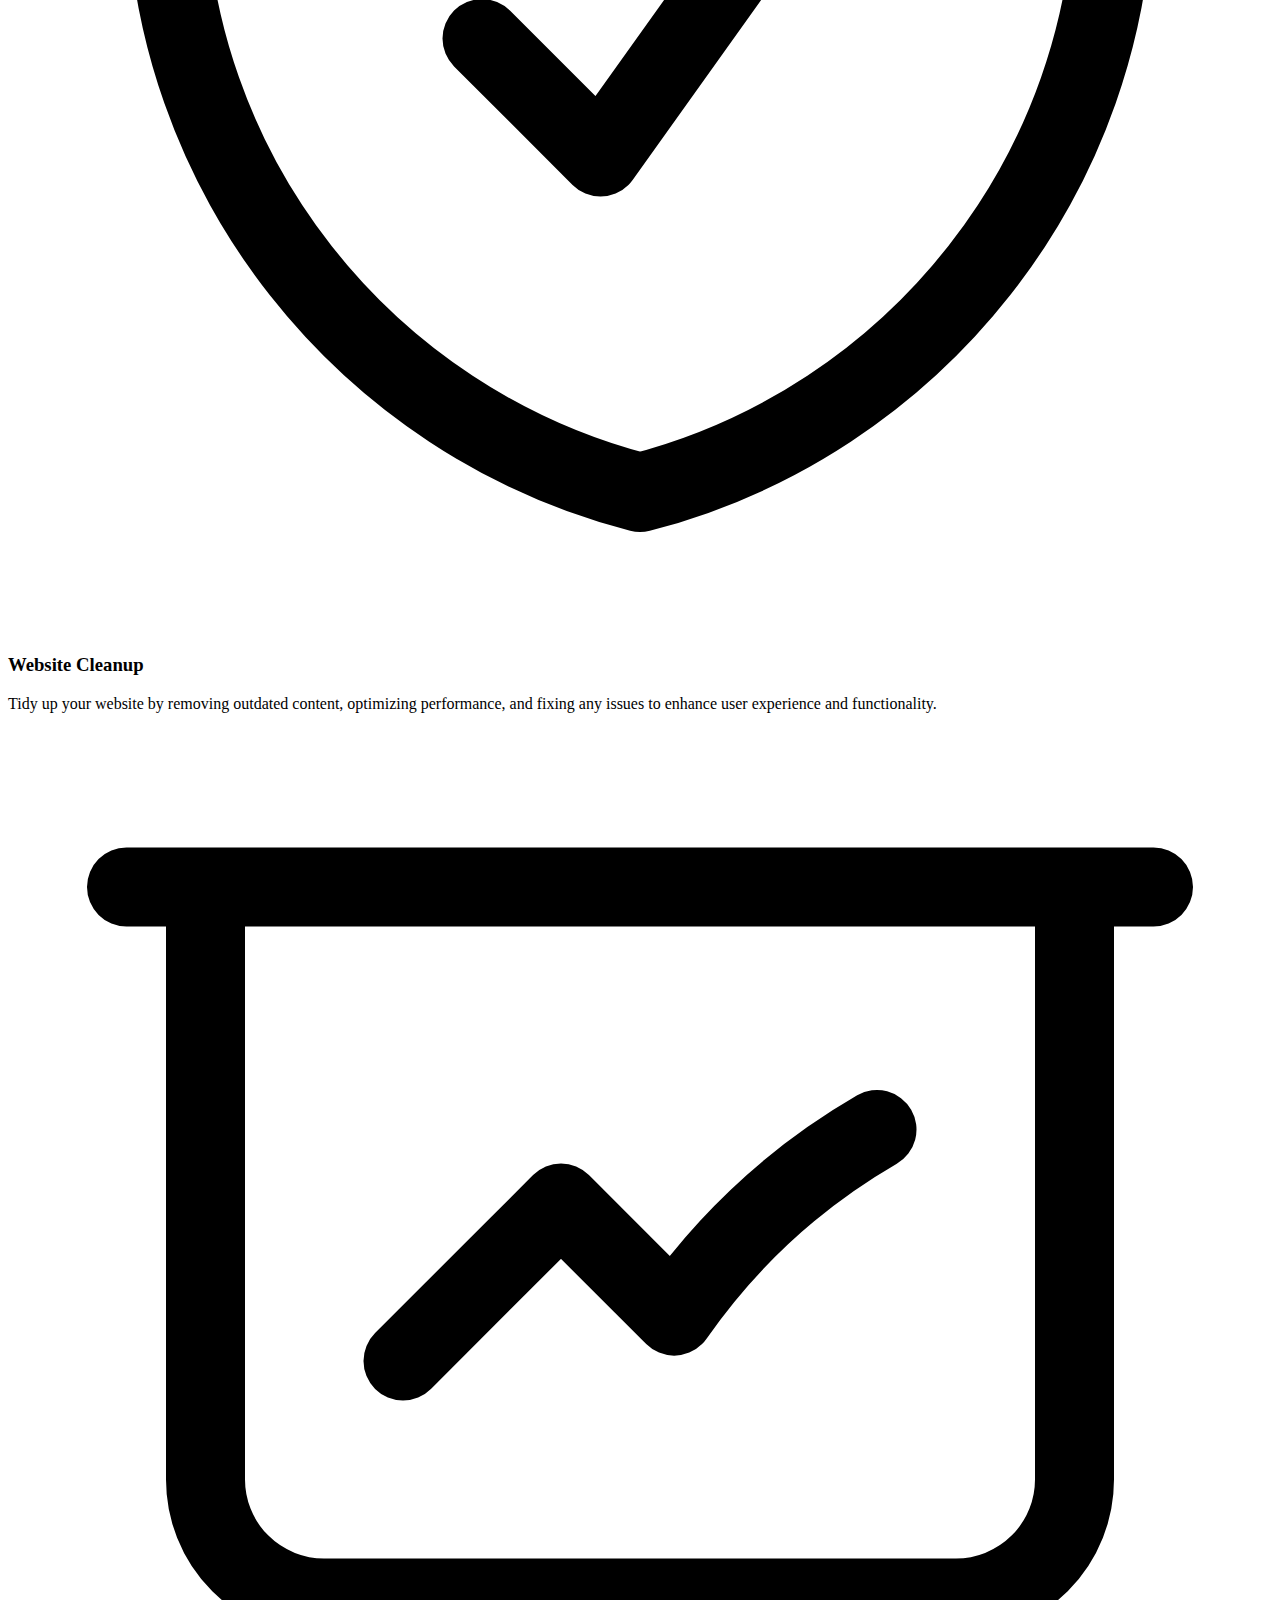
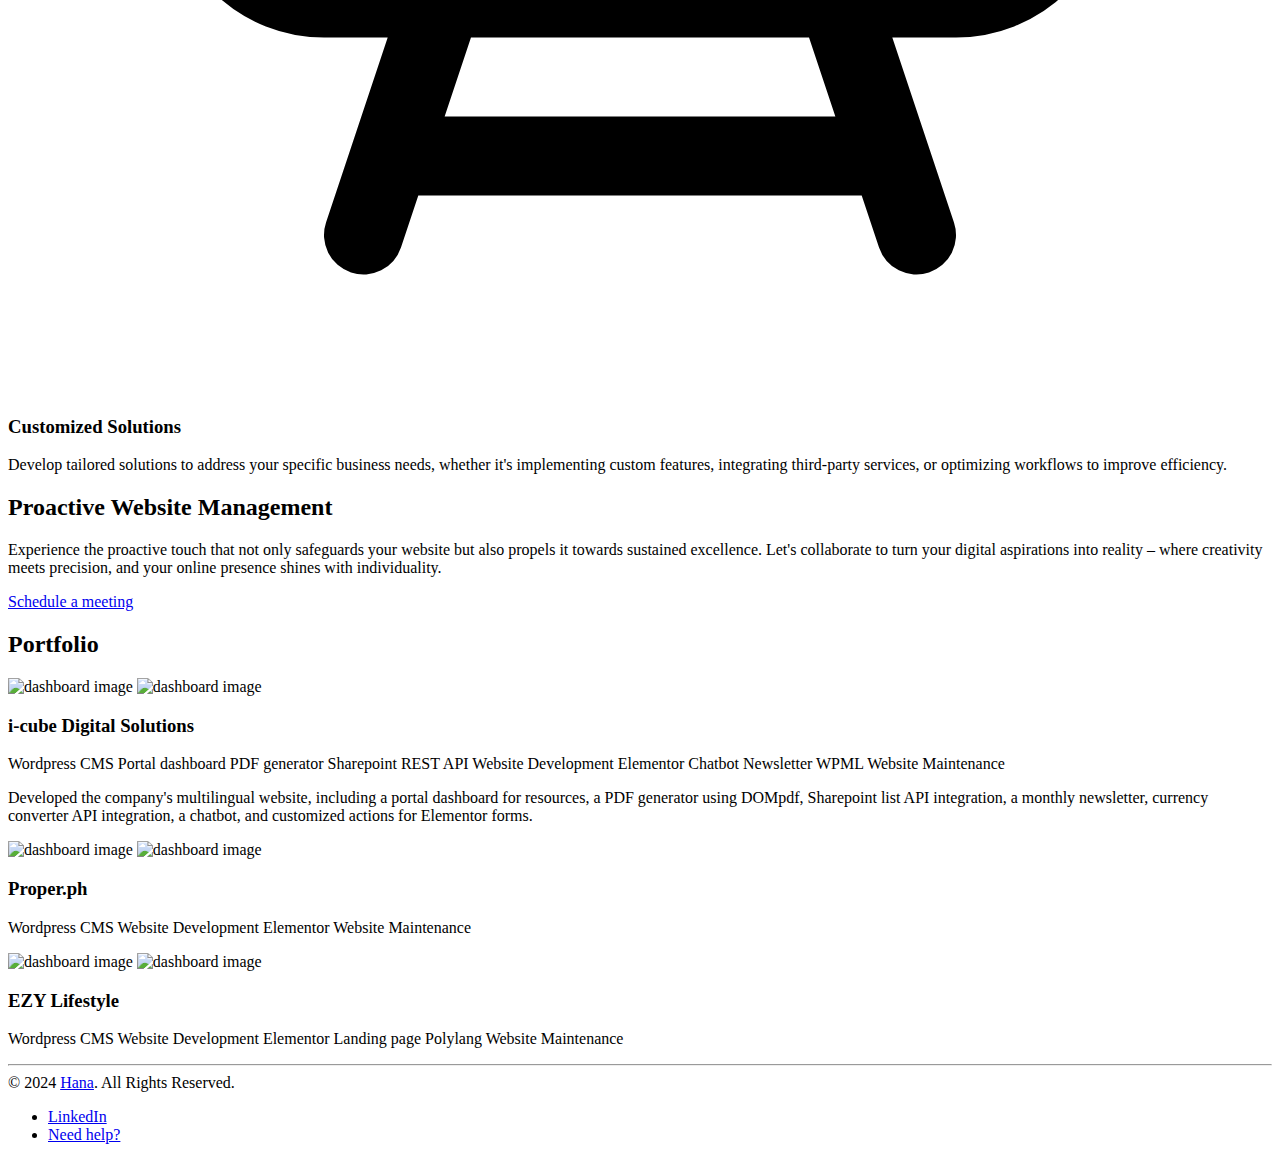
==== commit 3ccd71c6: "Updated portfolio site" ====
--- a/index.html
+++ b/index.html
@@ -1,41 +1,283 @@
 <!DOCTYPE html>
-<html>
-    <head>
-        <title>Homepage - amina.works</title>
-        <!-- Google tag (gtag.js) -->
-        <script async src="https://www.googletagmanager.com/gtag/js?id=G-LB9ELT2MSM"></script>
-        <script>
-        window.dataLayer = window.dataLayer || [];
-        function gtag(){dataLayer.push(arguments);}
-        gtag('js', new Date());
-
-        gtag('config', 'G-LB9ELT2MSM');
-        </script>
-
-        <!-- Google Tag Manager -->
-<script>(function(w,d,s,l,i){w[l]=w[l]||[];w[l].push({'gtm.start':
-    new Date().getTime(),event:'gtm.js'});var f=d.getElementsByTagName(s)[0],
-    j=d.createElement(s),dl=l!='dataLayer'?'&l='+l:'';j.async=true;j.src=
-    'https://www.googletagmanager.com/gtm.js?id='+i+dl;f.parentNode.insertBefore(j,f);
-    })(window,document,'script','dataLayer','GTM-5J3JTBT');</script>
-    <!-- End Google Tag Manager -->
-    <style type="text/css">@import url(https://fonts.googleapis.com/css?family=Poiret+One|Source+Sans+Pro);.main,body,html{height:100%}.main,.title,body{width:100%}.stars2:after,.stars3:after,.stars:after{content:" ";position:absolute;top:2000px}*{padding:0;margin:0;box-sizing:border-box}body{font-size:110%;color:#ecf0f1;font-family:"Source Sans Pro",sans-serif;background:radial-gradient(ellipse at bottom,#1b2735 0,#090a0f 100%);position:absolute;top:0;left:0;overflow:hidden}.main{position:absolute;display:flex;justify-content:center;align-items:center}.contact{display:flex;flex-direction:column;justify-content:center;align-items:center}.title{font-family:"Poiret One",cursive;font-size:4rem;margin-bottom:.5rem}.stars,.stars:after{width:1px;height:1px;background:0 0;box-shadow:1983px 1070px #fff,1625px 734px #fff,1505px 1218px #fff,1288px 1382px #fff,1023px 982px #fff,184px 1501px #fff,1352px 1072px #fff,966px 577px #fff,1928px 1505px #fff,284px 1863px #fff,871px 390px #fff,1591px 1017px #fff,1919px 1315px #fff,1552px 697px #fff,1775px 1722px #fff,61px 321px #fff,1108px 1281px #fff,1795px 22px #fff,1808px 716px #fff,797px 374px #fff,796px 1149px #fff,952px 1px #fff,1361px 1185px #fff,1110px 1577px #fff,1058px 1925px #fff,160px 1987px #fff,1274px 1205px #fff,39px 85px #fff,1835px 484px #fff,495px 1670px #fff,986px 691px #fff,2px 1486px #fff,719px 805px #fff,1601px 89px #fff,591px 565px #fff,1317px 1604px #fff,1805px 1486px #fff,703px 236px #fff,1950px 1089px #fff,1527px 1923px #fff,1690px 36px #fff,1252px 245px #fff,343px 903px #fff,143px 874px #fff,939px 1705px #fff,1733px 372px #fff,362px 830px #fff,1580px 1181px #fff,251px 535px #fff,1666px 1111px #fff,1276px 1530px #fff,958px 1989px #fff,75px 987px #fff,256px 217px #fff,635px 1194px #fff,1004px 1546px #fff,1910px 878px #fff,520px 506px #fff,1000px 210px #fff,1455px 1027px #fff,417px 1714px #fff,1376px 674px #fff,1744px 1390px #fff,195px 283px #fff,621px 1638px #fff,962px 997px #fff,283px 1219px #fff,1591px 1953px #fff,160px 652px #fff,1430px 948px #fff,1589px 1722px #fff,614px 1305px #fff,167px 342px #fff,1172px 1861px #fff,1097px 1249px #fff,1094px 1743px #fff,1988px 1361px #fff,461px 694px #fff,1096px 584px #fff,1876px 1984px #fff,315px 245px #fff,441px 258px #fff,1219px 1887px #fff,480px 245px #fff,285px 819px #fff,1753px 1833px #fff,816px 1780px #fff,245px 1927px #fff,715px 1523px #fff,475px 1595px #fff,1162px 66px #fff,543px 1758px #fff,112px 1847px #fff,1604px 1243px #fff,1888px 1758px #fff,162px 1385px #fff,1587px 1863px #fff,1059px 48px #fff,1161px 1650px #fff,1881px 289px #fff,475px 363px #fff,160px 911px #fff,487px 291px #fff,496px 70px #fff,1107px 90px #fff,731px 1771px #fff,1517px 918px #fff,1013px 716px #fff,1832px 882px #fff,107px 393px #fff,1503px 1860px #fff,31px 94px #fff,1640px 1112px #fff,697px 1657px #fff,435px 81px #fff,1526px 1467px #fff,602px 1001px #fff,1409px 306px #fff,1631px 1005px #fff,302px 1886px #fff,1262px 522px #fff,1606px 776px #fff,1813px 1471px #fff,1784px 1953px #fff,499px 1841px #fff,805px 1191px #fff,786px 864px #fff,940px 1562px #fff,1016px 1362px #fff,1036px 961px #fff,1666px 173px #fff,1214px 979px #fff,54px 1293px #fff,231px 710px #fff,434px 1321px #fff,259px 1716px #fff,1463px 380px #fff,1406px 1130px #fff,913px 611px #fff,1489px 1218px #fff,1777px 61px #fff,967px 63px #fff,1598px 1504px #fff,1528px 1134px #fff,1641px 111px #fff,1980px 1181px #fff,945px 1698px #fff,430px 1617px #fff,482px 85px #fff,554px 1473px #fff,1112px 614px #fff,1030px 1349px #fff,1666px 1753px #fff,1049px 978px #fff,1817px 1144px #fff,759px 1687px #fff,1371px 1720px #fff,1393px 461px #fff,26px 983px #fff,85px 1821px #fff,1193px 321px #fff,240px 64px #fff,220px 973px #fff,607px 312px #fff,1102px 679px #fff,1314px 329px #fff,1802px 1079px #fff,1997px 85px #fff,782px 479px #fff,1647px 52px #fff,1945px 514px #fff,938px 351px #fff,1140px 1813px #fff,1348px 1582px #fff,1188px 1188px #fff,1494px 1341px #fff,1552px 834px #fff,1592px 1952px #fff,450px 98px #fff,581px 1213px #fff,1736px 1193px #fff,944px 1950px #fff,526px 1044px #fff,1869px 788px #fff,911px 1295px #fff,1521px 1135px #fff,1725px 1438px #fff,1691px 110px #fff,1903px 1777px #fff,643px 1826px #fff,222px 1810px #fff,1613px 1035px #fff,201px 24px #fff,1325px 557px #fff,1169px 1652px #fff,385px 290px #fff,1733px 168px #fff,1886px 438px #fff,1533px 315px #fff,388px 960px #fff,312px 1818px #fff,1605px 6px #fff,231px 1794px #fff,686px 1810px #fff,1301px 577px #fff,1583px 474px #fff,1916px 756px #fff,694px 1494px #fff,1877px 1341px #fff,25px 6px #fff,1717px 316px #fff,1906px 1307px #fff,1555px 316px #fff,699px 690px #fff,1335px 368px #fff,1871px 668px #fff,301px 492px #fff,1899px 747px #fff,680px 444px #fff,654px 1063px #fff,45px 1797px #fff,826px 281px #fff,1041px 1859px #fff,1690px 7px #fff,797px 1473px #fff,1697px 1680px #fff,1704px 572px #fff,144px 49px #fff,1099px 264px #fff,789px 1804px #fff,186px 741px #fff,306px 1496px #fff,473px 209px #fff,1763px 127px #fff,116px 288px #fff,450px 385px #fff,210px 457px #fff,1433px 1540px #fff,1766px 1459px #fff,1426px 215px #fff,1313px 296px #fff,410px 81px #fff,1809px 593px #fff,515px 216px #fff,1903px 1912px #fff,564px 1545px #fff,99px 302px #fff,164px 1465px #fff,1560px 801px #fff,1839px 663px #fff,191px 1903px #fff,5px 537px #fff,1150px 38px #fff,1310px 647px #fff,1257px 555px #fff,487px 1470px #fff,1769px 1121px #fff,1698px 1155px #fff,1176px 1916px #fff,1192px 583px #fff,1778px 1511px #fff,1330px 354px #fff,705px 737px #fff,449px 665px #fff,89px 1486px #fff,751px 1974px #fff,1733px 1742px #fff,1289px 1386px #fff,1621px 1363px #fff,571px 1861px #fff,1697px 1850px #fff,504px 624px #fff,889px 238px #fff,1627px 1435px #fff,1379px 1367px #fff,872px 550px #fff,472px 532px #fff,466px 1997px #fff,932px 1896px #fff,1044px 83px #fff,1262px 1593px #fff,1953px 1478px #fff,1127px 1716px #fff,325px 176px #fff,1742px 1505px #fff,1088px 288px #fff,1212px 472px #fff,1365px 985px #fff,1086px 803px #fff,256px 263px #fff,1300px 1444px #fff,1673px 201px #fff,188px 1133px #fff,404px 483px #fff,59px 1006px #fff,1013px 1651px #fff,947px 239px #fff,18px 178px #fff,1430px 1851px #fff,763px 1777px #fff,1737px 196px #fff,643px 977px #fff,1335px 1275px #fff,1513px 1200px #fff,497px 659px #fff,1929px 800px #fff,1481px 283px #fff,1232px 331px #fff,1518px 1754px #fff,515px 869px #fff,1127px 1290px #fff,726px 1453px #fff,864px 267px #fff,313px 1634px #fff,1562px 606px #fff,91px 1803px #fff,40px 1789px #fff,1097px 944px #fff,1949px 1949px #fff,17px 1495px #fff,1786px 93px #fff,577px 1866px #fff,1252px 546px #fff,564px 151px #fff,1096px 1675px #fff,1743px 1694px #fff,1332px 311px #fff,1935px 1625px #fff,1251px 900px #fff,840px 1126px #fff,763px 669px #fff,1414px 1146px #fff,32px 1287px #fff,950px 739px #fff,1730px 856px #fff,1032px 1754px #fff,155px 201px #fff,1999px 1250px #fff,1811px 1488px #fff,805px 281px #fff,875px 1358px #fff,1757px 86px #fff,1824px 605px #fff,429px 453px #fff,1955px 1159px #fff,19px 1874px #fff,1549px 109px #fff,1684px 145px #fff,1973px 685px #fff,338px 839px #fff,659px 46px #fff,1600px 344px #fff,838px 994px #fff,337px 1918px #fff,583px 740px #fff,687px 251px #fff,1900px 1031px #fff,1296px 449px #fff,1268px 592px #fff,383px 1226px #fff,868px 101px #fff,891px 67px #fff,1957px 940px #fff,74px 1445px #fff,1432px 898px #fff,430px 1783px #fff,954px 185px #fff,359px 1455px #fff,635px 1786px #fff,1186px 1259px #fff,1445px 1505px #fff,1177px 781px #fff,1407px 603px #fff,1257px 980px #fff,96px 562px #fff,1999px 1560px #fff,1153px 1554px #fff,1033px 672px #fff,1051px 546px #fff,753px 876px #fff,1763px 145px #fff,1704px 1207px #fff,34px 1261px #fff,817px 1041px #fff,247px 1674px #fff,121px 429px #fff,515px 570px #fff,1762px 1489px #fff,234px 940px #fff,1095px 1028px #fff,720px 1119px #fff,1238px 334px #fff,91px 113px #fff,147px 897px #fff,1029px 1805px #fff,1680px 1957px #fff,475px 1503px #fff,1557px 917px #fff,1458px 1762px #fff,612px 1707px #fff,1329px 393px #fff,160px 1167px #fff,1631px 1887px #fff,1125px 141px #fff,257px 376px #fff,809px 26px #fff,1349px 199px #fff,1805px 88px #fff,69px 1953px #fff,1206px 529px #fff,646px 227px #fff,1097px 1664px #fff,42px 1261px #fff,1604px 360px #fff,1939px 187px #fff,1220px 1264px #fff,1044px 995px #fff,1005px 16px #fff,1648px 1612px #fff,847px 1014px #fff,339px 1584px #fff,1329px 1304px #fff,961px 1970px #fff,711px 221px #fff,888px 566px #fff,53px 704px #fff,1369px 846px #fff,1261px 1775px #fff,737px 1277px #fff,1071px 1570px #fff,77px 1872px #fff,1268px 1501px #fff,598px 1640px #fff,1769px 297px #fff,1074px 656px #fff,1006px 1154px #fff,672px 1969px #fff,922px 243px #fff,622px 773px #fff,1875px 804px #fff,1873px 600px #fff,1844px 1794px #fff,1253px 1995px #fff,616px 1198px #fff,1829px 1743px #fff,1321px 504px #fff,1340px 566px #fff,1520px 1825px #fff,1696px 1333px #fff,537px 158px #fff,1106px 162px #fff,25px 514px #fff,1022px 422px #fff,1955px 391px #fff,1126px 1741px #fff,754px 905px #fff,1217px 1696px #fff,351px 270px #fff,950px 1260px #fff,1847px 658px #fff,23px 684px #fff,1295px 572px #fff,257px 1053px #fff,87px 303px #fff,798px 1748px #fff,1150px 142px #fff,48px 1641px #fff,1492px 1328px #fff,1385px 1766px #fff,296px 1726px #fff,1299px 1780px #fff,1316px 522px #fff,1953px 1526px #fff,1007px 1089px #fff,1824px 1598px #fff,1720px 480px #fff,555px 1942px #fff,367px 432px #fff,957px 1162px #fff,384px 1044px #fff,738px 618px #fff,1568px 1432px #fff,211px 788px #fff,198px 1761px #fff,745px 177px #fff,1700px 159px #fff,316px 498px #fff,65px 1610px #fff,1948px 1638px #fff,936px 1461px #fff,1656px 622px #fff,575px 1437px #fff,336px 1424px #fff,1215px 690px #fff,1641px 1542px #fff,998px 1685px #fff,952px 1274px #fff,1448px 1165px #fff,904px 1783px #fff,1788px 1404px #fff,1748px 1717px #fff,793px 922px #fff,1032px 355px #fff,1158px 38px #fff,1573px 1855px #fff,751px 1199px #fff,1284px 227px #fff,391px 416px #fff,55px 204px #fff,962px 1918px #fff,668px 1347px #fff,613px 1215px #fff,615px 732px #fff,1442px 1752px #fff,1086px 1779px #fff,532px 320px #fff,1228px 1321px #fff,1796px 1906px #fff,150px 715px #fff,1694px 1005px #fff,1509px 391px #fff,262px 303px #fff,1743px 909px #fff,1966px 1203px #fff,707px 1033px #fff,82px 1332px #fff,104px 794px #fff,246px 759px #fff,507px 1380px #fff,1227px 616px #fff,917px 1354px #fff,1941px 759px #fff,451px 852px #fff,17px 131px #fff,780px 476px #fff,816px 211px #fff,1039px 1245px #fff,1521px 1036px #fff,1509px 1542px #fff,1368px 960px #fff,1104px 1437px #fff,1171px 976px #fff,681px 1305px #fff,1741px 579px #fff,953px 704px #fff,1810px 328px #fff,1960px 1396px #fff,1098px 295px #fff,1409px 919px #fff,1830px 1176px #fff,492px 1063px #fff,1277px 515px #fff,602px 1546px #fff,1832px 236px #fff,1513px 274px #fff,1983px 794px #fff,2000px 1505px #fff,920px 382px #fff,1374px 1235px #fff,692px 310px #fff,1028px 1782px #fff,1007px 887px #fff,1492px 858px #fff,877px 1817px #fff,1024px 1942px #fff,658px 82px #fff,526px 742px #fff,755px 880px #fff,301px 1186px #fff,318px 31px #fff,1517px 1244px #fff,1996px 1126px #fff,464px 1861px #fff,334px 674px #fff,768px 1103px #fff,628px 890px #fff,1054px 1534px #fff,59px 1576px #fff,189px 693px #fff,16px 1097px #fff,563px 1186px #fff,428px 523px #fff,1047px 1231px #fff,1940px 1262px #fff,643px 971px #fff,611px 1794px #fff,1676px 21px #fff,1882px 1523px #fff,258px 1584px #fff,768px 295px #fff,1253px 1431px #fff,1855px 362px #fff,576px 987px #fff,1904px 470px #fff,895px 1390px #fff,771px 966px #fff,1034px 1815px #fff,203px 1292px #fff,566px 893px #fff,63px 913px #fff,1340px 1416px #fff,528px 967px #fff,1965px 444px #fff,1961px 132px #fff,1049px 577px #fff,459px 1031px #fff,261px 1780px #fff,1092px 1480px #fff,286px 759px #fff,1014px 1604px #fff,144px 1461px #fff,1180px 1694px #fff,1348px 613px #fff,518px 1479px #fff,478px 649px #fff,1303px 629px #fff,1713px 258px #fff,1912px 501px #fff,300px 227px #fff,989px 1068px #fff,197px 158px #fff,244px 420px #fff,889px 486px #fff,1517px 1812px #fff,965px 308px #fff,409px 1293px #fff,47px 1400px #fff,1473px 1150px #fff,311px 1711px #fff,1938px 1000px #fff,717px 1331px #fff,282px 881px #fff,1305px 382px #fff,1639px 52px #fff,1466px 1228px #fff,574px 26px #fff,1310px 899px #fff,15px 1795px #fff,1138px 941px #fff,1235px 1416px #fff,27px 375px #fff,1333px 1470px #fff,1462px 1837px #fff,1830px 1217px #fff,1521px 1848px #fff,730px 515px #fff,514px 1869px #fff,468px 1906px #fff,1931px 259px #fff,1612px 151px #fff,1495px 735px #fff,710px 1096px #fff,1976px 546px #fff,50px 741px #fff,1313px 381px #fff,54px 102px #fff,1873px 1009px #fff,1696px 688px #fff,626px 922px #fff,244px 1438px #fff,1746px 1787px #fff,1824px 1437px #fff,1730px 1219px #fff,785px 198px #fff,1174px 931px #fff,909px 517px #fff,1283px 662px #fff,1074px 194px #fff,847px 1945px #fff,113px 427px #fff,728px 352px #fff,1205px 1316px #fff,786px 668px #fff,64px 427px #fff,548px 1370px #fff,1102px 616px #fff,676px 1192px #fff,1652px 1264px #fff,649px 69px #fff,1593px 645px #fff,1651px 816px #fff,1914px 977px #fff,80px 1006px #fff,1252px 742px #fff,1291px 981px #fff,1325px 273px #fff,831px 1581px #fff,344px 1503px #fff,1885px 1849px #fff,745px 1030px #fff,764px 1396px #fff,1241px 829px #fff,1281px 160px #fff,1210px 1860px #fff,1998px 411px #fff,1752px 1816px #fff,21px 1656px #fff,1863px 1988px #fff,1860px 331px #fff,79px 512px #fff}.sub-title{border-top:.1rem solid #fff;padding:1rem 4rem;text-align:center}.stars{animation:50s linear infinite animStar}.stars2,.stars2:after{width:2px;height:2px;background:0 0;box-shadow:1124px 1500px #fff,916px 1039px #fff,1281px 2000px #fff,1702px 518px #fff,246px 953px #fff,1889px 287px #fff,1438px 1139px #fff,1824px 1739px #fff,1090px 1205px #fff,1514px 392px #fff,87px 1797px #fff,342px 25px #fff,134px 1624px #fff,1246px 426px #fff,453px 559px #fff,609px 308px #fff,506px 972px #fff,684px 733px #fff,85px 1641px #fff,1576px 320px #fff,145px 809px #fff,1822px 1000px #fff,21px 1512px #fff,173px 1775px #fff,1283px 1564px #fff,224px 1353px #fff,451px 785px #fff,703px 1983px #fff,508px 1345px #fff,957px 1209px #fff,698px 162px #fff,159px 1835px #fff,712px 227px #fff,1234px 295px #fff,310px 958px #fff,889px 31px #fff,1321px 1156px #fff,501px 274px #fff,914px 96px #fff,1637px 1954px #fff,774px 1326px #fff,304px 550px #fff,1249px 425px #fff,649px 1851px #fff,723px 1114px #fff,1115px 1524px #fff,1937px 1932px #fff,44px 1353px #fff,850px 1872px #fff,1175px 1628px #fff,318px 248px #fff,291px 521px #fff,1246px 1707px #fff,1640px 1608px #fff,1961px 343px #fff,964px 1144px #fff,1729px 361px #fff,1493px 799px #fff,1503px 1030px #fff,426px 1162px #fff,991px 1700px #fff,697px 630px #fff,897px 1692px #fff,457px 1816px #fff,667px 729px #fff,1753px 1618px #fff,1132px 1095px #fff,954px 1846px #fff,1938px 1179px #fff,135px 434px #fff,1134px 1216px #fff,491px 543px #fff,525px 1114px #fff,1769px 1830px #fff,1641px 1422px #fff,873px 548px #fff,1519px 1249px #fff,934px 1084px #fff,753px 1528px #fff,1139px 478px #fff,1533px 356px #fff,264px 1956px #fff,899px 487px #fff,1932px 1084px #fff,1846px 64px #fff,46px 1255px #fff,102px 1775px #fff,678px 1579px #fff,1406px 368px #fff,1808px 32px #fff,741px 775px #fff,225px 1338px #fff,124px 731px #fff,411px 135px #fff,1640px 1276px #fff,54px 1998px #fff,1126px 1912px #fff,1896px 1754px #fff,819px 827px #fff,1063px 125px #fff,955px 1357px #fff,945px 1808px #fff,777px 1591px #fff,508px 1351px #fff,966px 983px #fff,168px 9px #fff,1700px 533px #fff,785px 1700px #fff,558px 749px #fff,56px 1463px #fff,1482px 371px #fff,1201px 1930px #fff,207px 240px #fff,538px 146px #fff,893px 1156px #fff,662px 973px #fff,1126px 641px #fff,354px 1792px #fff,1483px 1367px #fff,1032px 1516px #fff,322px 1338px #fff,1804px 1170px #fff,1899px 561px #fff,698px 1947px #fff,1377px 1501px #fff,1966px 1196px #fff,108px 1889px #fff,790px 1309px #fff,1206px 42px #fff,1903px 373px #fff,465px 113px #fff,1776px 1878px #fff,1363px 639px #fff,1142px 1969px #fff,1427px 840px #fff,212px 1412px #fff,1333px 1905px #fff,817px 261px #fff,1590px 1046px #fff,1139px 89px #fff,1852px 311px #fff,1618px 1155px #fff,387px 1975px #fff,290px 1660px #fff,1094px 957px #fff,1145px 1157px #fff,825px 1179px #fff,1456px 1133px #fff,1214px 922px #fff,290px 1880px #fff,852px 1027px #fff,275px 557px #fff,1115px 724px #fff,1713px 1698px #fff,1819px 1196px #fff,1778px 179px #fff,401px 610px #fff,1288px 1286px #fff,1603px 493px #fff,497px 306px #fff,457px 1005px #fff,675px 1814px #fff,850px 1719px #fff,467px 932px #fff,1312px 1366px #fff,812px 1643px #fff,356px 1170px #fff,1915px 787px #fff,1923px 1453px #fff,542px 860px #fff,1496px 832px #fff,1689px 90px #fff,1404px 73px #fff,991px 357px #fff,1534px 1469px #fff,1036px 822px #fff,595px 819px #fff,432px 1908px #fff,221px 1519px #fff,1744px 1507px #fff,505px 564px #fff,1220px 1959px #fff,544px 1880px #fff,744px 516px #fff,547px 307px #fff,1862px 247px #fff,1560px 410px #fff,736px 282px #fff,986px 1452px #fff,808px 1942px #fff,194px 1307px #fff,639px 842px #fff,717px 272px #fff,580px 103px #fff,566px 1916px #fff,1847px 91px #fff,1583px 629px #fff,1270px 1517px #fff,1452px 1905px #fff,1161px 1965px #fff}.stars2{animation:100s linear infinite animStar}.stars3,.stars3:after{width:3px;height:3px;background:0 0;box-shadow:1106px 1979px #fff,1572px 505px #fff,25px 1324px #fff,650px 558px #fff,558px 1555px #fff,782px 1910px #fff,95px 1646px #fff,1794px 169px #fff,1104px 1373px #fff,965px 1386px #fff,1818px 948px #fff,1848px 760px #fff,1789px 937px #fff,761px 1565px #fff,945px 1788px #fff,1553px 93px #fff,1344px 281px #fff,832px 138px #fff,819px 412px #fff,386px 1164px #fff,36px 1157px #fff,1150px 651px #fff,63px 1824px #fff,338px 202px #fff,1203px 764px #fff,1825px 1211px #fff,204px 1892px #fff,228px 313px #fff,1511px 783px #fff,497px 522px #fff,744px 96px #fff,511px 1254px #fff,179px 1572px #fff,988px 411px #fff,1539px 1119px #fff,687px 1122px #fff,1615px 475px #fff,512px 399px #fff,816px 1040px #fff,341px 103px #fff,450px 505px #fff,1161px 742px #fff,1926px 1476px #fff,764px 1893px #fff,995px 1047px #fff,572px 593px #fff,143px 499px #fff,963px 861px #fff,575px 178px #fff,1492px 424px #fff,1890px 1467px #fff,612px 1453px #fff,573px 346px #fff,1151px 945px #fff,107px 45px #fff,345px 593px #fff,1659px 456px #fff,1984px 1612px #fff,1103px 350px #fff,696px 908px #fff,1227px 1093px #fff,1525px 1198px #fff,294px 648px #fff,955px 378px #fff,1553px 114px #fff,1355px 1009px #fff,911px 1568px #fff,1807px 27px #fff,933px 1952px #fff,493px 1501px #fff,1573px 1849px #fff,962px 471px #fff,1078px 1745px #fff,711px 381px #fff,1617px 574px #fff,666px 1277px #fff,1589px 1435px #fff,41px 21px #fff,1427px 252px #fff,748px 351px #fff,1826px 261px #fff,730px 1705px #fff,30px 459px #fff,953px 1573px #fff,725px 1653px #fff,1628px 1144px #fff,1070px 1879px #fff,362px 603px #fff,605px 714px #fff,749px 1979px #fff,1569px 1753px #fff,335px 491px #fff,1618px 1237px #fff,362px 1735px #fff,105px 489px #fff,806px 836px #fff,1523px 781px #fff,411px 1405px #fff,858px 220px #fff,273px 89px #fff}.stars3{animation:150s linear infinite animStar}@keyframes animStar{from{transform:translateY(0)}to{transform:translateY(-2000px)}}</style>
-    </head>
-
-    <body>
-        <!-- Google Tag Manager (noscript) -->
-<noscript><iframe src="https://www.googletagmanager.com/ns.html?id=GTM-5J3JTBT"
-    height="0" width="0" style="display:none;visibility:hidden"></iframe></noscript>
-    <!-- End Google Tag Manager (noscript) -->
-        <div class="overlay"></div>
-        <div class="stars" aria-hidden="true"></div>
-        <div class="stars2" aria-hidden="true"></div>
-        <div class="stars3" aria-hidden="true"></div>
-        <main class="main">
-        	<section class="contact">
-        		<h1 class="title">Site Under Construction</h1>
-        		<h2 class="sub-title">hello@hana-dev.com</h2>
-        	</section>
-        </main>
-    </body>
-</html>
+<html lang="en">
+<head>
+    <meta charset="UTF-8">
+    <meta http-equiv="Content-Type" content="text/html;charset=UTF-8">
+    <meta name="viewport" content="width=device-width, initial-scale=1.0">
+    <meta type="robots" content="noindex, nofollow">
+    <title>Hana | Website Development Specialist</title>
+    <link rel="preconnect" href="https://fonts.googleapis.com">
+    <link rel="preconnect" href="https://fonts.gstatic.com" crossorigin>
+    <link href="https://fonts.googleapis.com/css2?family=Nunito+Sans:ital,opsz,wght@0,6..12,400..900;1,6..12,400..900&display=swap" rel="stylesheet">
+    <link rel="stylesheet" href="https://hana-dev.com/css/flowbite.min.css">
+    <link rel="stylesheet" href="https://hana-dev.com/css/style.min.css">
+</head>
+<body>
+    <section class="bg-white dark:bg-stone-900">
+        <div class="grid max-w-screen-xl px-4 py-8 mx-auto gap-8 xl:gap-0 lg:py-16 lg:grid-cols-12">
+            <div class="mr-auto pt-10 lg:pb-10 pr-4 place-self-center lg:col-span-7">
+                <h1 class="max-w-2xl mb-4 text-4xl font-Nunito font-black tracking-wide leading-none md:text-5xl xl:text-6xl text-stone-900 dark:text-white">Hi, I'm Hana, <br><span class="text-3xl md:text-4xl font-extrabold">Website Development Specialist.</span></h1>
+                <p class="max-w-xl mb-6 font-light text-gray-500 lg:mb-8 md:text-lg lg:text-xl dark:text-gray-200">Unlock the power of your ideas with my website development expertise. <span class="font-medium dark:text-gray-200">Transform your visions into digital realities</span> that captivate audiences and elevate your online presence.</p>
+                <p class="mb-6 font-light text-gray-500 lg:mb-8 md:text-lg lg:text-xl dark:text-gray-200">Let's collaborate to create a digital presence to stand out in the online world.</p>
+                <a href="https://calendly.com/hanaibe/project-consultation-1" target="_blank" rel="nofollow" class="relative inline-flex items-center justify-center p-0.5 mb-2 me-2 overflow-hidden md:text-md lg:text-lg font-light hover:text-fuchsia-900 group bg-gradient-to-br from-purple-500 to-pink-500 group-hover:from-purple-500 group-hover:to-pink-500 text-white dark:text-white focus:ring-4 focus:outline-none focus:ring-purple-200 dark:focus:ring-purple-800">
+                    <span class="relative px-5 py-2.5 transition-all ease-in-out duration-200 group-hover:bg-white dark:hover:bg-stone-900 bg-opacity-0">
+                    Schedule a meeting
+                    </span>
+                </a>
+            </div>
+            <div class="hidden block lg:col-span-5 lg:flex h-auto max-w-full transition-all duration-300 cursor-pointer filter-none md:grayscale hover:grayscale-0">
+                <img src="https://hana-dev.com/assets/hana-portrait.png" alt="Hana portrait" class="object-cover">
+            </div>                
+        </div>
+    </section>
+
+    <section class="bg-white dark:bg-stone-900">
+        <div class="py-8 px-4 mx-auto max-w-screen-xl sm:py-16 lg:px-6">
+            <div class="max-w-screen-md mb-8 lg:mb-16">
+                <h2 class="mb-4 text-4xl font-Nunito tracking-wide font-extrabold text-stone-900 dark:text-white">How can I help?</h2>
+                <p class="text-gray-500 sm:text-xl dark:text-gray-200">I'm here to provide expert guidance and support tailored to your unique needs, ensuring our journey is seamless and successful.</p>
+            </div>
+            <div class="space-y-8 md:grid md:grid-cols-2 lg:grid-cols-3 md:gap-12 md:space-y-0">
+                <div>
+                    <div class="flex justify-center items-center mb-4 w-10 h-10 rounded-full bg-fuchsia-100 lg:h-12 lg:w-12 dark:bg-fuchsia-900">
+                        <svg xmlns="http://www.w3.org/2000/svg" fill="none" viewBox="0 0 24 24" stroke-width="1.5" stroke="currentColor" class="w-5 h-5 text-fuchsia-600 lg:w-6 lg:h-6 dark:text-fuchsia-300">
+                            <path stroke-linecap="round" stroke-linejoin="round" d="M17.25 6.75 22.5 12l-5.25 5.25m-10.5 0L1.5 12l5.25-5.25m7.5-3-4.5 16.5" />
+                          </svg>
+                          
+                    </div>
+                    <h3 class="mb-2 text-xl font-bold text-stone-900 dark:text-white">Website Development</h3>
+                    <p class="text-gray-500 dark:text-gray-200">Create a new website tailored to your needs, bringing your ideas to life with a user-friendly design and functionality.</p>
+                </div>
+                <div>
+                    <div class="flex justify-center items-center mb-4 w-10 h-10 rounded-full bg-fuchsia-100 lg:h-12 lg:w-12 dark:bg-fuchsia-900">
+                        <svg xmlns="http://www.w3.org/2000/svg" fill="none" viewBox="0 0 24 24" stroke-width="1.5" stroke="currentColor" class="w-5 h-5 text-fuchsia-600 lg:w-6 lg:h-6 dark:text-fuchsia-300">
+                            <path stroke-linecap="round" stroke-linejoin="round" d="M11.42 15.17 17.25 21A2.652 2.652 0 0 0 21 17.25l-5.877-5.877M11.42 15.17l2.496-3.03c.317-.384.74-.626 1.208-.766M11.42 15.17l-4.655 5.653a2.548 2.548 0 1 1-3.586-3.586l6.837-5.63m5.108-.233c.55-.164 1.163-.188 1.743-.14a4.5 4.5 0 0 0 4.486-6.336l-3.276 3.277a3.004 3.004 0 0 1-2.25-2.25l3.276-3.276a4.5 4.5 0 0 0-6.336 4.486c.091 1.076-.071 2.264-.904 2.95l-.102.085m-1.745 1.437L5.909 7.5H4.5L2.25 3.75l1.5-1.5L7.5 4.5v1.409l4.26 4.26m-1.745 1.437 1.745-1.437m6.615 8.206L15.75 15.75M4.867 19.125h.008v.008h-.008v-.008Z" />
+                          </svg>
+                          
+                    </div>
+                    <h3 class="mb-2 text-xl font-bold dark:text-white">Website Maintenance</h3>
+                    <p class="text-gray-500 dark:text-gray-200">Ensure your website stays secure and up-to-date with regular checks, updates, and fixes, keeping it running smoothly for visitors.</p>
+                </div>
+                <div>
+                    <div class="flex justify-center items-center mb-4 w-10 h-10 rounded-full bg-fuchsia-100 lg:h-12 lg:w-12 dark:bg-fuchsia-900">
+                        <svg xmlns="http://www.w3.org/2000/svg" fill="none" viewBox="0 0 24 24" stroke-width="1.5" stroke="currentColor" class="w-5 h-5 text-fuchsia-600 lg:w-6 lg:h-6 dark:text-fuchsia-300">
+                            <path stroke-linecap="round" stroke-linejoin="round" d="M9.53 16.122a3 3 0 0 0-5.78 1.128 2.25 2.25 0 0 1-2.4 2.245 4.5 4.5 0 0 0 8.4-2.245c0-.399-.078-.78-.22-1.128Zm0 0a15.998 15.998 0 0 0 3.388-1.62m-5.043-.025a15.994 15.994 0 0 1 1.622-3.395m3.42 3.42a15.995 15.995 0 0 0 4.764-4.648l3.876-5.814a1.151 1.151 0 0 0-1.597-1.597L14.146 6.32a15.996 15.996 0 0 0-4.649 4.763m3.42 3.42a6.776 6.776 0 0 0-3.42-3.42" />
+                          </svg>
+                          
+                    </div>
+                    <h3 class="mb-2 text-xl font-bold text-stone-900 dark:text-white">Website Redesign</h3>
+                    <p class="text-gray-500 dark:text-gray-200">Revamp and modernize your existing website for a fresh and appealing look, optimizing user experience and aligning with current trends.</p>
+                </div>
+                <div>
+                    <div class="flex justify-center items-center mb-4 w-10 h-10 rounded-full bg-fuchsia-100 lg:h-12 lg:w-12 dark:bg-fuchsia-900">
+                        <svg xmlns="http://www.w3.org/2000/svg" fill="none" viewBox="0 0 24 24" stroke-width="1.5" stroke="currentColor" class="w-5 h-5 text-fuchsia-600 lg:w-6 lg:h-6 dark:text-fuchsia-300">
+                            <path stroke-linecap="round" stroke-linejoin="round" d="M5.25 14.25h13.5m-13.5 0a3 3 0 0 1-3-3m3 3a3 3 0 1 0 0 6h13.5a3 3 0 1 0 0-6m-16.5-3a3 3 0 0 1 3-3h13.5a3 3 0 0 1 3 3m-19.5 0a4.5 4.5 0 0 1 .9-2.7L5.737 5.1a3.375 3.375 0 0 1 2.7-1.35h7.126c1.062 0 2.062.5 2.7 1.35l2.587 3.45a4.5 4.5 0 0 1 .9 2.7m0 0a3 3 0 0 1-3 3m0 3h.008v.008h-.008v-.008Zm0-6h.008v.008h-.008v-.008Zm-3 6h.008v.008h-.008v-.008Zm0-6h.008v.008h-.008v-.008Z" />
+                          </svg>
+                          
+                    </div>
+                    <h3 class="mb-2 text-xl font-bold text-stone-900 dark:text-white">Website Migration</h3>
+                    <p class="text-gray-500 dark:text-gray-200">Seamlessly move your website from one platform to another, ensuring a smooth transition without losing data or functionality.</p>
+                </div>
+                <div>
+                    <div class="flex justify-center items-center mb-4 w-10 h-10 rounded-full bg-fuchsia-100 lg:h-12 lg:w-12 dark:bg-fuchsia-900">
+                        <svg xmlns="http://www.w3.org/2000/svg" fill="none" viewBox="0 0 24 24" stroke-width="1.5" stroke="currentColor" class="w-5 h-5 text-fuchsia-600 lg:w-6 lg:h-6 dark:text-fuchsia-300">
+                            <path stroke-linecap="round" stroke-linejoin="round" d="M9 12.75 11.25 15 15 9.75m-3-7.036A11.959 11.959 0 0 1 3.598 6 11.99 11.99 0 0 0 3 9.749c0 5.592 3.824 10.29 9 11.623 5.176-1.332 9-6.03 9-11.622 0-1.31-.21-2.571-.598-3.751h-.152c-3.196 0-6.1-1.248-8.25-3.285Z" />
+                          </svg>
+                    </div>
+                    <h3 class="mb-2 text-xl font-bold text-stone-900 dark:text-white">Website Cleanup</h3>
+                    <p class="text-gray-500 dark:text-gray-200">Tidy up your website by removing outdated content, optimizing performance, and fixing any issues to enhance user experience and functionality.</p>
+                </div>
+                <div>
+                    <div class="flex justify-center items-center mb-4 w-10 h-10 rounded-full bg-fuchsia-100 lg:h-12 lg:w-12 dark:bg-fuchsia-900">
+                        <svg xmlns="http://www.w3.org/2000/svg" fill="none" viewBox="0 0 24 24" stroke-width="1.5" stroke="currentColor" class="w-5 h-5 text-fuchsia-600 lg:w-6 lg:h-6 dark:text-fuchsia-300">
+                            <path stroke-linecap="round" stroke-linejoin="round" d="M3.75 3v11.25A2.25 2.25 0 0 0 6 16.5h2.25M3.75 3h-1.5m1.5 0h16.5m0 0h1.5m-1.5 0v11.25A2.25 2.25 0 0 1 18 16.5h-2.25m-7.5 0h7.5m-7.5 0-1 3m8.5-3 1 3m0 0 .5 1.5m-.5-1.5h-9.5m0 0-.5 1.5m.75-9 3-3 2.148 2.148A12.061 12.061 0 0 1 16.5 7.605" />
+                          </svg>
+                          
+                    </div>
+                    <h3 class="mb-2 text-xl font-bold text-stone-900 dark:text-white">Customized Solutions</h3>
+                    <p class="text-gray-500 dark:text-gray-200">Develop tailored solutions to address your specific business needs, whether it's implementing custom features, integrating third-party services, or optimizing workflows to improve efficiency.</p>
+                </div>
+            </div>
+        </div>
+      </section>
+
+      <section class="bg-slate-800">
+        <div class="py-8 px-4 mx-auto max-w-screen-xl sm:py-16 lg:px-6">
+            <div class="mx-auto max-w-screen-sm text-center">
+                <h2 class="mb-4 text-4xl font-Nunito tracking-wide font-extrabold leading-tight text-white">Proactive Website Management</h2>
+                <p class="mb-6 font-light text-white dark:text-gray-200 md:text-lg">Experience the proactive touch that not only safeguards your website but also propels it towards sustained excellence. Let's collaborate to turn your digital aspirations into reality – where creativity meets precision, and your online presence shines with individuality.</p>
+                <a href="https://calendly.com/hanaibe/project-consultation-1" target="_blank" rel="nofollow" class="relative inline-flex items-center justify-center p-0.5 mb-2 me-2 overflow-hidden md:text-md lg:text-lg font-light hover:text-white group bg-gradient-to-br from-purple-500 to-pink-500 group-hover:from-purple-500 group-hover:to-pink-500 text-white dark:text-white focus:ring-4 focus:outline-none focus:ring-purple-200 dark:focus:ring-purple-800">
+                    <span class="relative px-5 py-2.5 transition-all ease-in-out duration-200 group-hover:bg-slate-800 dark:hover:bg-slate-800 bg-opacity-0">
+                    Schedule a meeting
+                    </span>
+                </a>
+            </div>
+        </div>
+    </section>
+
+    <section class="bg-white dark:bg-stone-900">
+        <div class="py-8 px-4 mx-auto max-w-screen-xl sm:py-16 lg:px-6">
+            <h2 class="mb-4 text-4xl font-Nunito tracking-wide font-extrabold text-stone-900 dark:text-white">Portfolio</h2>
+        </div>
+        <div class="gap-8 items-center py-4 px-4 mx-auto max-w-screen-xl xl:gap-16 md:grid md:grid-cols-2 sm:py-6 lg:px-6">
+            <div class="bg-slate-50 hover:bg-fuchsia-50 transition-all ease-in-out duration-200">
+                <img class="w-full dark:hidden object-fill" src="https://hana-dev.com/assets/i-cube-Digital-Solutions-mockup.png" alt="dashboard image">
+                <img class="w-full hidden dark:block object-fill" src="https://hana-dev.com/assets/i-cube-Digital-Solutions-mockup.png" alt="dashboard image">
+            </div>
+            <div class="mt-4 md:mt-0">
+                <h3 class="mb-4 text-3xl tracking-wide font-bold text-stone-900 dark:text-white">i-cube Digital Solutions</h3>
+                <p class="mb-6 flex gap-2 flex-wrap justify-start">
+                    <span
+                    class="bg-sky-700 text-white text-xs font-medium inline-flex items-center px-2.5 py-0.5 rounded">
+                    Wordpress CMS
+                    </span>
+
+                    <span
+                    class="bg-emerald-600 text-white text-xs font-medium inline-flex items-center px-2.5 py-0.5 rounded">
+                    Portal dashboard
+                    </span>
+
+                    <span
+                    class="bg-yellow-500 text-white text-xs font-medium inline-flex items-center px-2.5 py-0.5 rounded">
+                    PDF generator
+                    </span>
+
+                    <span
+                    class="bg-purple-700 text-white text-xs font-medium inline-flex items-center px-2.5 py-0.5 rounded">
+                    Sharepoint REST API
+                    </span>
+                    
+                    <span
+                    class="bg-fuchsia-900 text-white text-xs font-medium inline-flex items-center px-2.5 py-0.5 rounded">
+                    Website Development
+                    </span>
+
+                    <span
+                    class="bg-orange-600 text-white text-xs font-medium inline-flex items-center px-2.5 py-0.5 rounded">
+                    Elementor
+                    </span>
+                    
+                    <span
+                    class="bg-teal-600 text-white text-xs font-medium inline-flex items-center px-2.5 py-0.5 rounded">
+                    Chatbot
+                    </span>
+
+                    <span
+                    class="bg-pink-500 text-white text-xs font-medium inline-flex items-center px-2.5 py-0.5 rounded">
+                    Newsletter
+                    </span>
+
+                    <span
+                    class="bg-cyan-600 text-white text-xs font-medium inline-flex items-center px-2.5 py-0.5 rounded">
+                    WPML
+                    </span>
+
+                    <span
+                    class="bg-lime-600 text-white text-xs font-medium inline-flex items-center px-2.5 py-0.5 rounded">
+                    Website Maintenance
+                    </span>
+                </p>
+                <p class="mb-6 font-light text-gray-500 md:text-lg dark:text-gray-200">Developed the company's multilingual website, including a portal dashboard for resources, a PDF generator using DOMpdf, Sharepoint list API integration, a monthly newsletter, currency converter API integration, a chatbot, and customized actions for Elementor forms.</p>
+            </div>
+        </div>
+
+        <div class="gap-8 items-start py-4 px-4 mx-auto max-w-screen-xl xl:gap-16 md:grid md:grid-cols-2 sm:py-6 lg:px-6">
+            <div class="py-8 md:py-0">
+                <div class="bg-slate-50 hover:bg-fuchsia-50 transition-all ease-in-out duration-200">
+                    <img class="w-full dark:hidden" src="https://hana-dev.com/assets/Proper-ph-mockup.png" alt="dashboard image">
+                    <img class="w-full hidden dark:block" src="https://hana-dev.com/assets/Proper-ph-mockup.png" alt="dashboard image">
+                </div>
+                <h3 class="my-4 text-3xl tracking-wide font-bold text-stone-900 dark:text-white">Proper.ph</h3>
+                <p class="mb-6 flex gap-2 flex-wrap justify-start">
+                    <span
+                    class="bg-sky-700 text-white text-xs font-medium inline-flex items-center px-2.5 py-0.5 rounded">
+                    Wordpress CMS
+                    </span>
+                    
+                    <span
+                    class="bg-fuchsia-900 text-white text-xs font-medium inline-flex items-center px-2.5 py-0.5 rounded">
+                    Website Development
+                    </span>
+
+                    <span
+                    class="bg-orange-600 text-white text-xs font-medium inline-flex items-center px-2.5 py-0.5 rounded">
+                    Elementor
+                    </span>
+
+                    <span
+                    class="bg-lime-600 text-white text-xs font-medium inline-flex items-center px-2.5 py-0.5 rounded">
+                    Website Maintenance
+                    </span>
+                </p>
+            </div>
+            <div class="py-8 md:py-0">
+                <div class="bg-slate-50 hover:bg-fuchsia-50 transition-all ease-in-out duration-200">
+                    <img class="w-full dark:hidden" src="https://hana-dev.com/assets/EZY-Lifestyle-mockup.png" alt="dashboard image">
+                    <img class="w-full hidden dark:block" src="https://hana-dev.com/assets/EZY-Lifestyle-mockup.png" alt="dashboard image">
+                </div>
+                <h3 class="my-4 text-3xl tracking-wide font-bold text-stone-900 dark:text-white">EZY Lifestyle</h3>
+                <p class="mb-6 flex gap-2 flex-wrap justify-start">
+                    <span
+                    class="bg-sky-700 text-white text-xs font-medium inline-flex items-center px-2.5 py-0.5 rounded">
+                    Wordpress CMS
+                    </span>
+                    
+                    <span
+                    class="bg-fuchsia-900 text-white text-xs font-medium inline-flex items-center px-2.5 py-0.5 rounded">
+                    Website Development
+                    </span>
+
+                    <span
+                    class="bg-orange-600 text-white text-xs font-medium inline-flex items-center px-2.5 py-0.5 rounded">
+                    Elementor
+                    </span>
+
+                    <span
+                    class="bg-pink-500 text-white text-xs font-medium inline-flex items-center px-2.5 py-0.5 rounded">
+                    Landing page
+                    </span>
+
+                    <span
+                    class="bg-cyan-600 text-white text-xs font-medium inline-flex items-center px-2.5 py-0.5 rounded">
+                    Polylang
+                    </span>
+
+                    <span
+                    class="bg-lime-600 text-white text-xs font-medium inline-flex items-center px-2.5 py-0.5 rounded">
+                    Website Maintenance
+                    </span>
+                </p>
+            </div>
+        </div>
+    </section>
+
+    <footer class="p-4 bg-white sm:p-6 dark:bg-stone-900">
+        <div class="mx-auto max-w-screen-xl px-4 lg:px-6">
+            <hr class="my-6 border-gray-200 sm:mx-auto dark:border-gray-700 lg:my-8" />
+            <div class="sm:flex sm:items-center items-center sm:justify-between">
+                <span class="text-sm text-gray-500 sm:text-center dark:text-gray-400">© 2024 <a href="https://hana-dev.com/" class="hover:underline">Hana</a>. All Rights Reserved.
+                </span>
+                <div class="flex mt-4 space-x-6 sm:justify-center sm:mt-0">
+                    <ul class="flex flex-wrap justify-center items-right text-sm text-gray-600 dark:text-gray-400">
+                        <li>
+                            <a href="https://www.linkedin.com/in/hana-amina-ibe/" target="_blank" rel="nofollow" class="mr-4 hover:underline md:mr-6 ">LinkedIn</a>
+                        </li>
+                        <li>
+                            <a href="https://calendly.com/hanaibe/project-consultation-1" target="_blank" rel="nofollow" class="mr-4 hover:underline md:mr-6">Need help?</a>
+                        </li>
+                    </ul>
+                </div>
+            </div>
+        </div>
+    </footer>
+
+    <script src="https://hana-dev.com/js/flowbite.min.js"></script>
+    <script>
+        if (localStorage.getItem('color-theme') === 'dark' || (!('color-theme' in localStorage) && window.matchMedia('(prefers-color-scheme: dark)').matches)) {
+            document.documentElement.classList.add('dark');
+        } else {
+            document.documentElement.classList.remove('dark')
+        }
+    </script>
+</body>
+</html>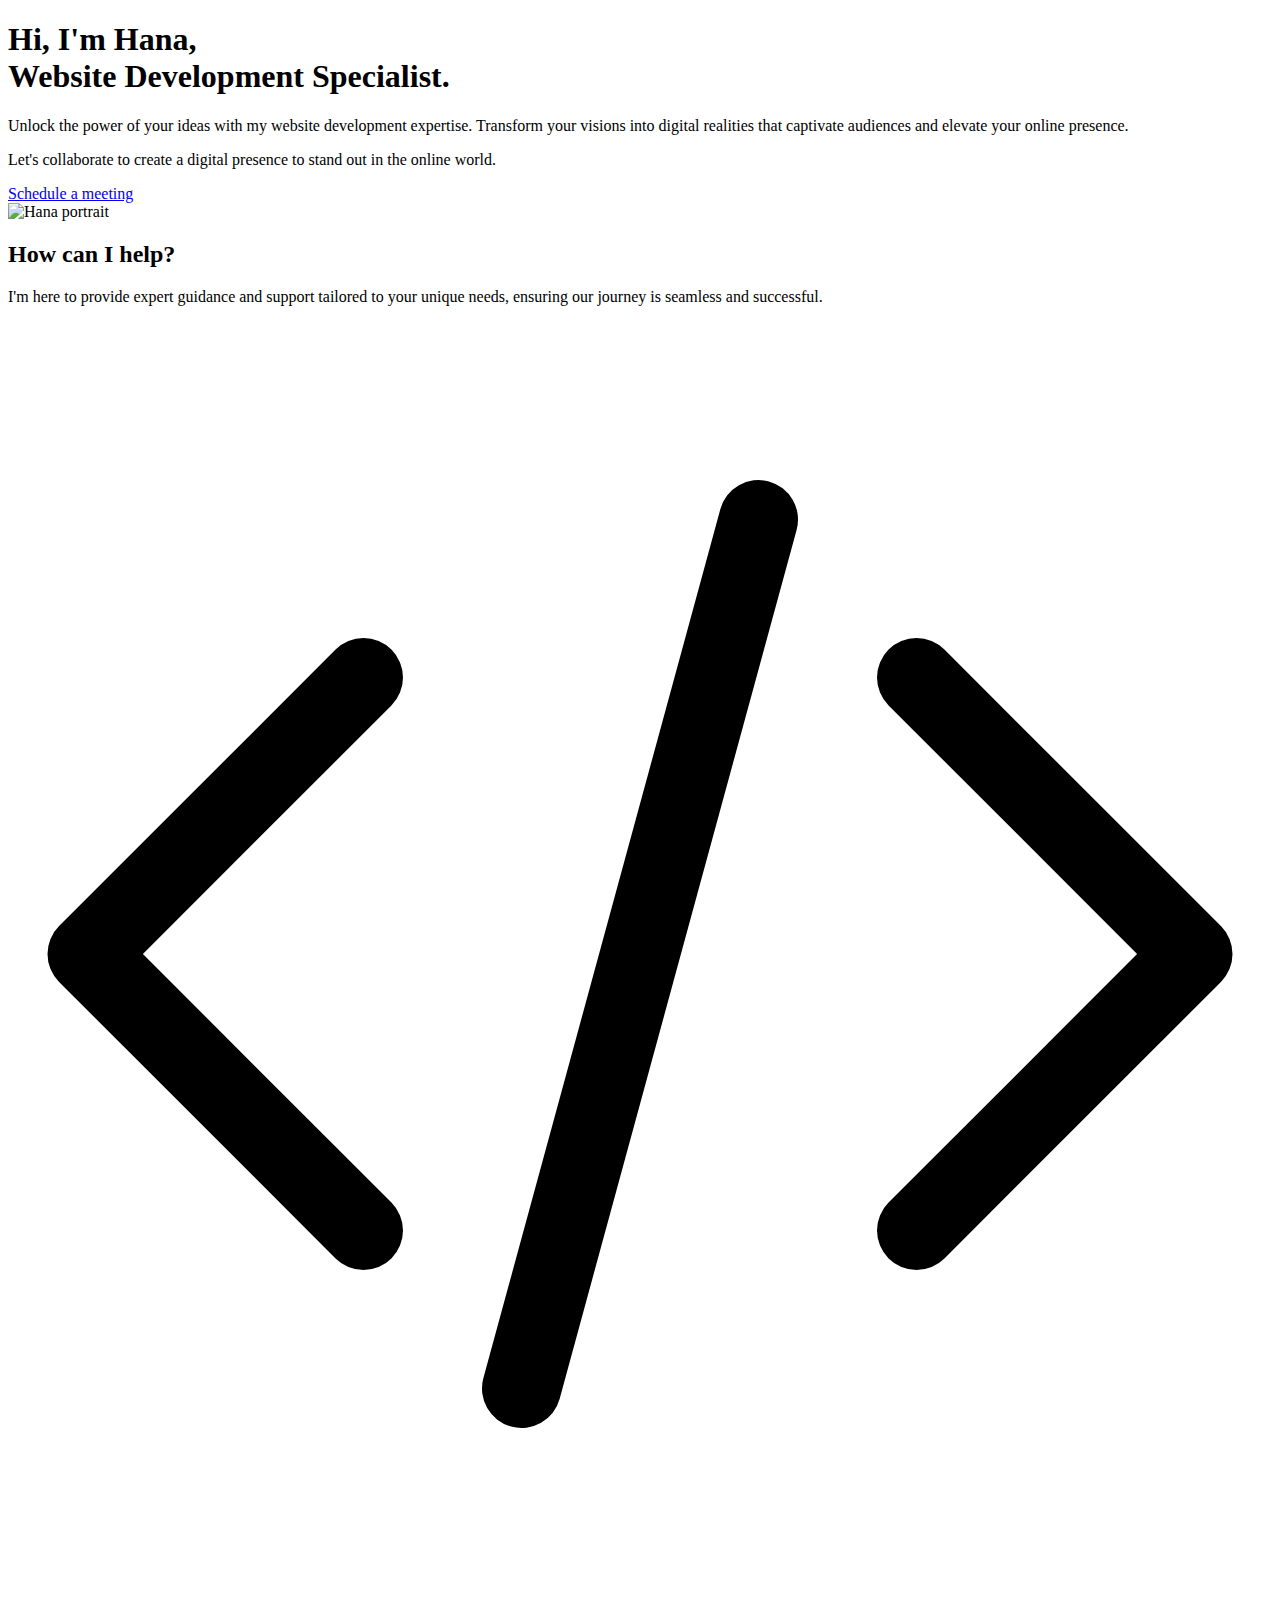
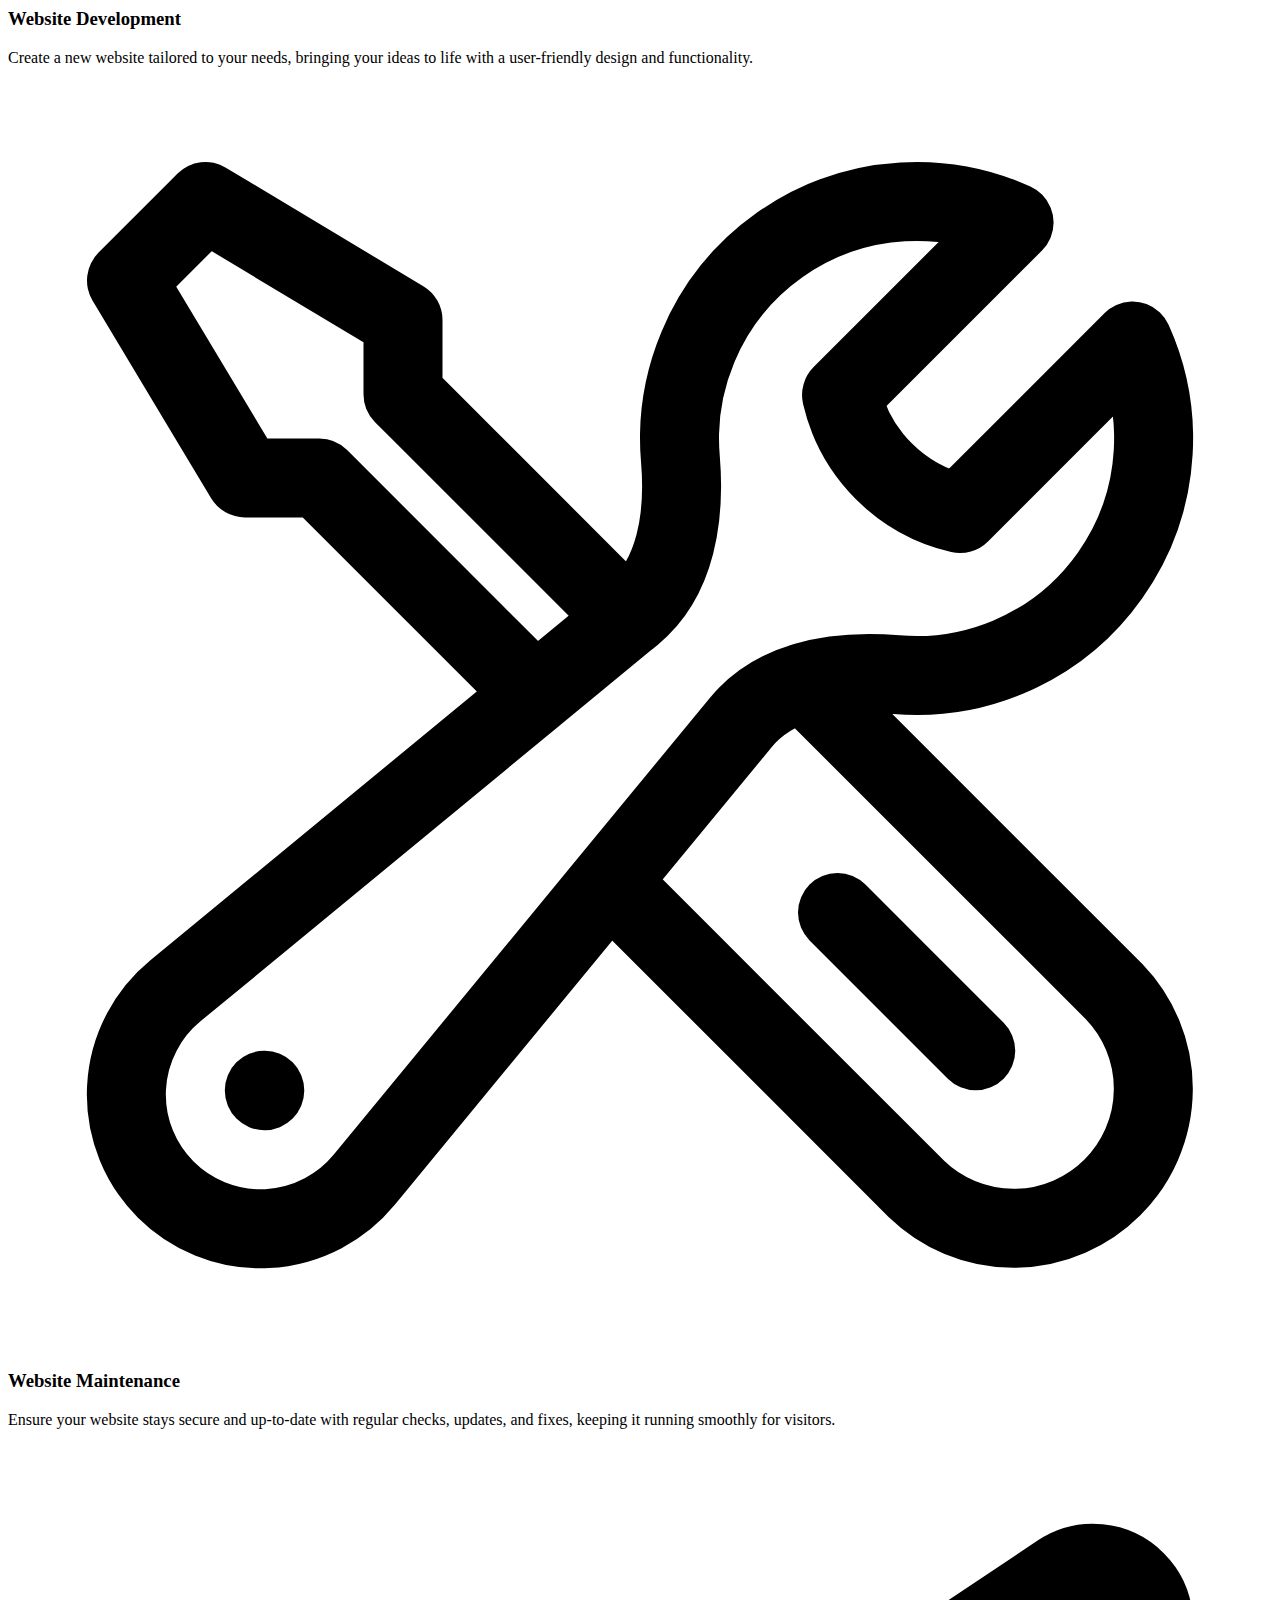
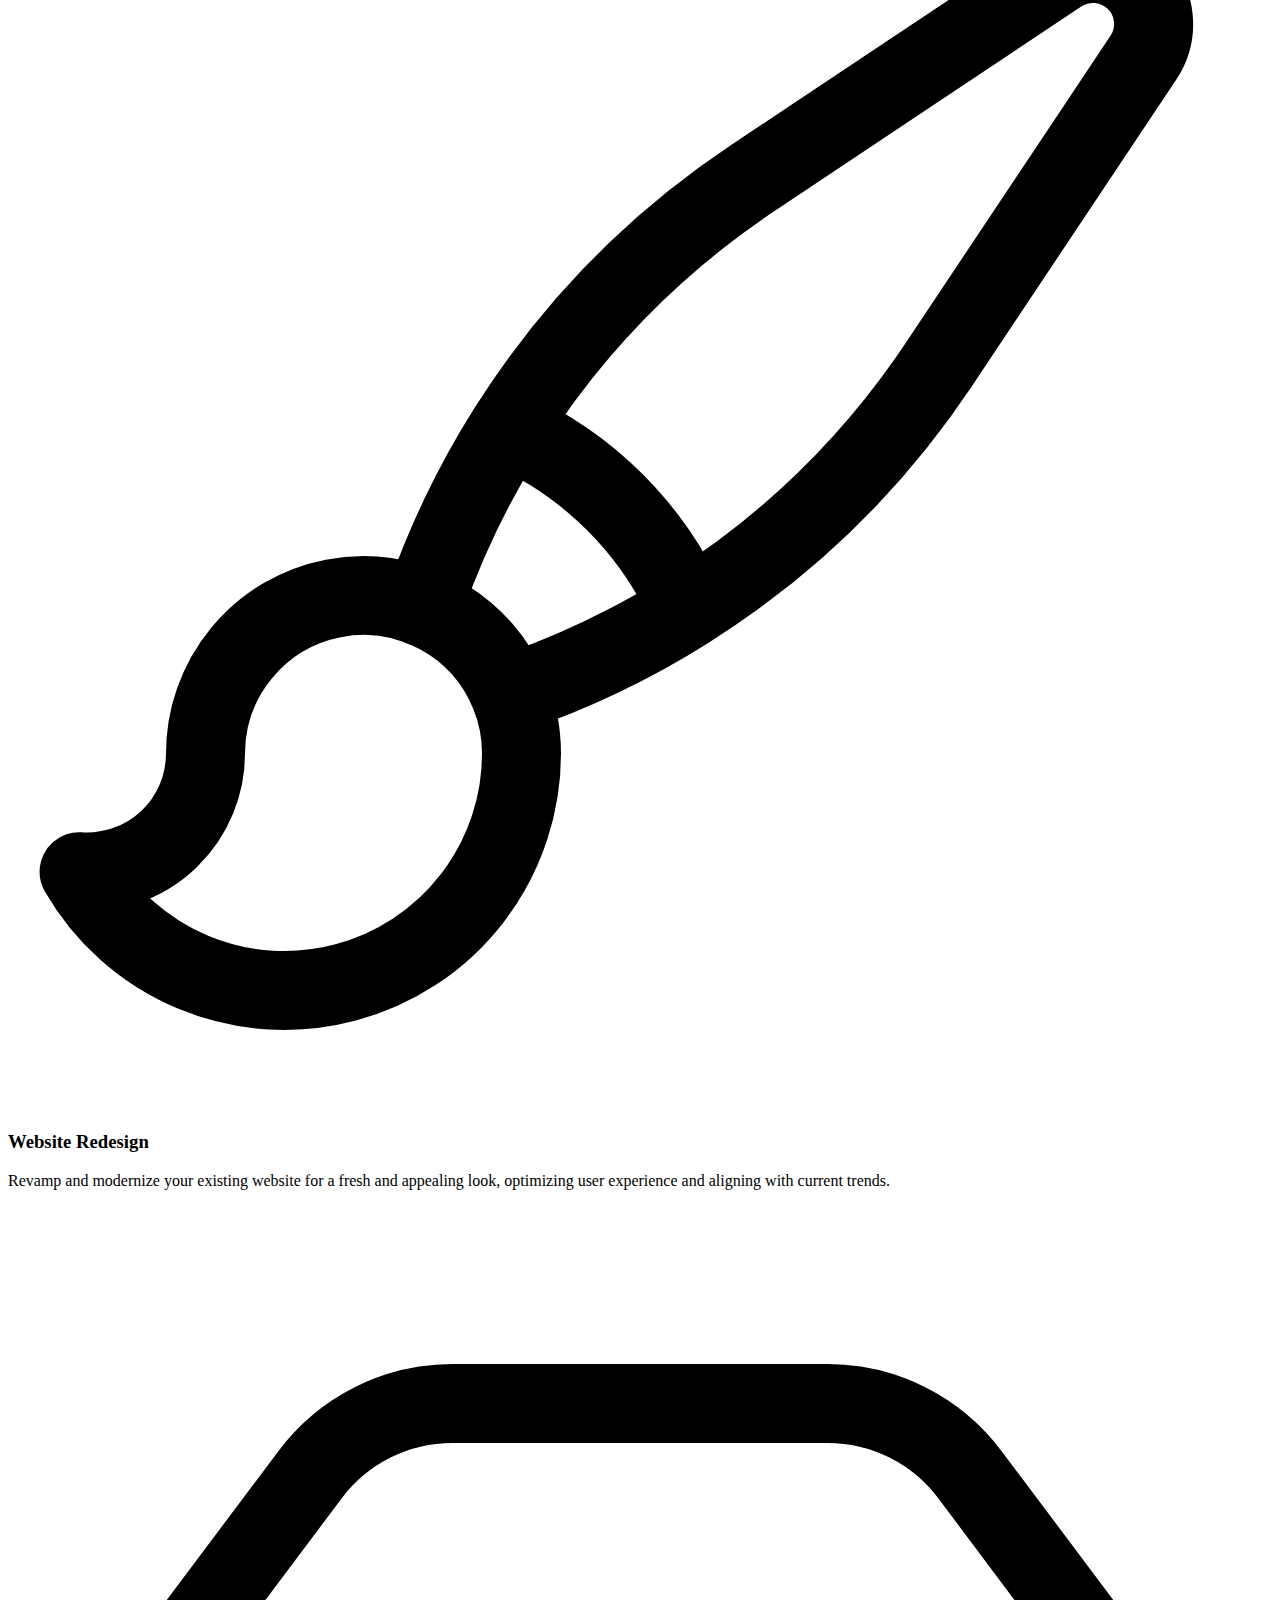
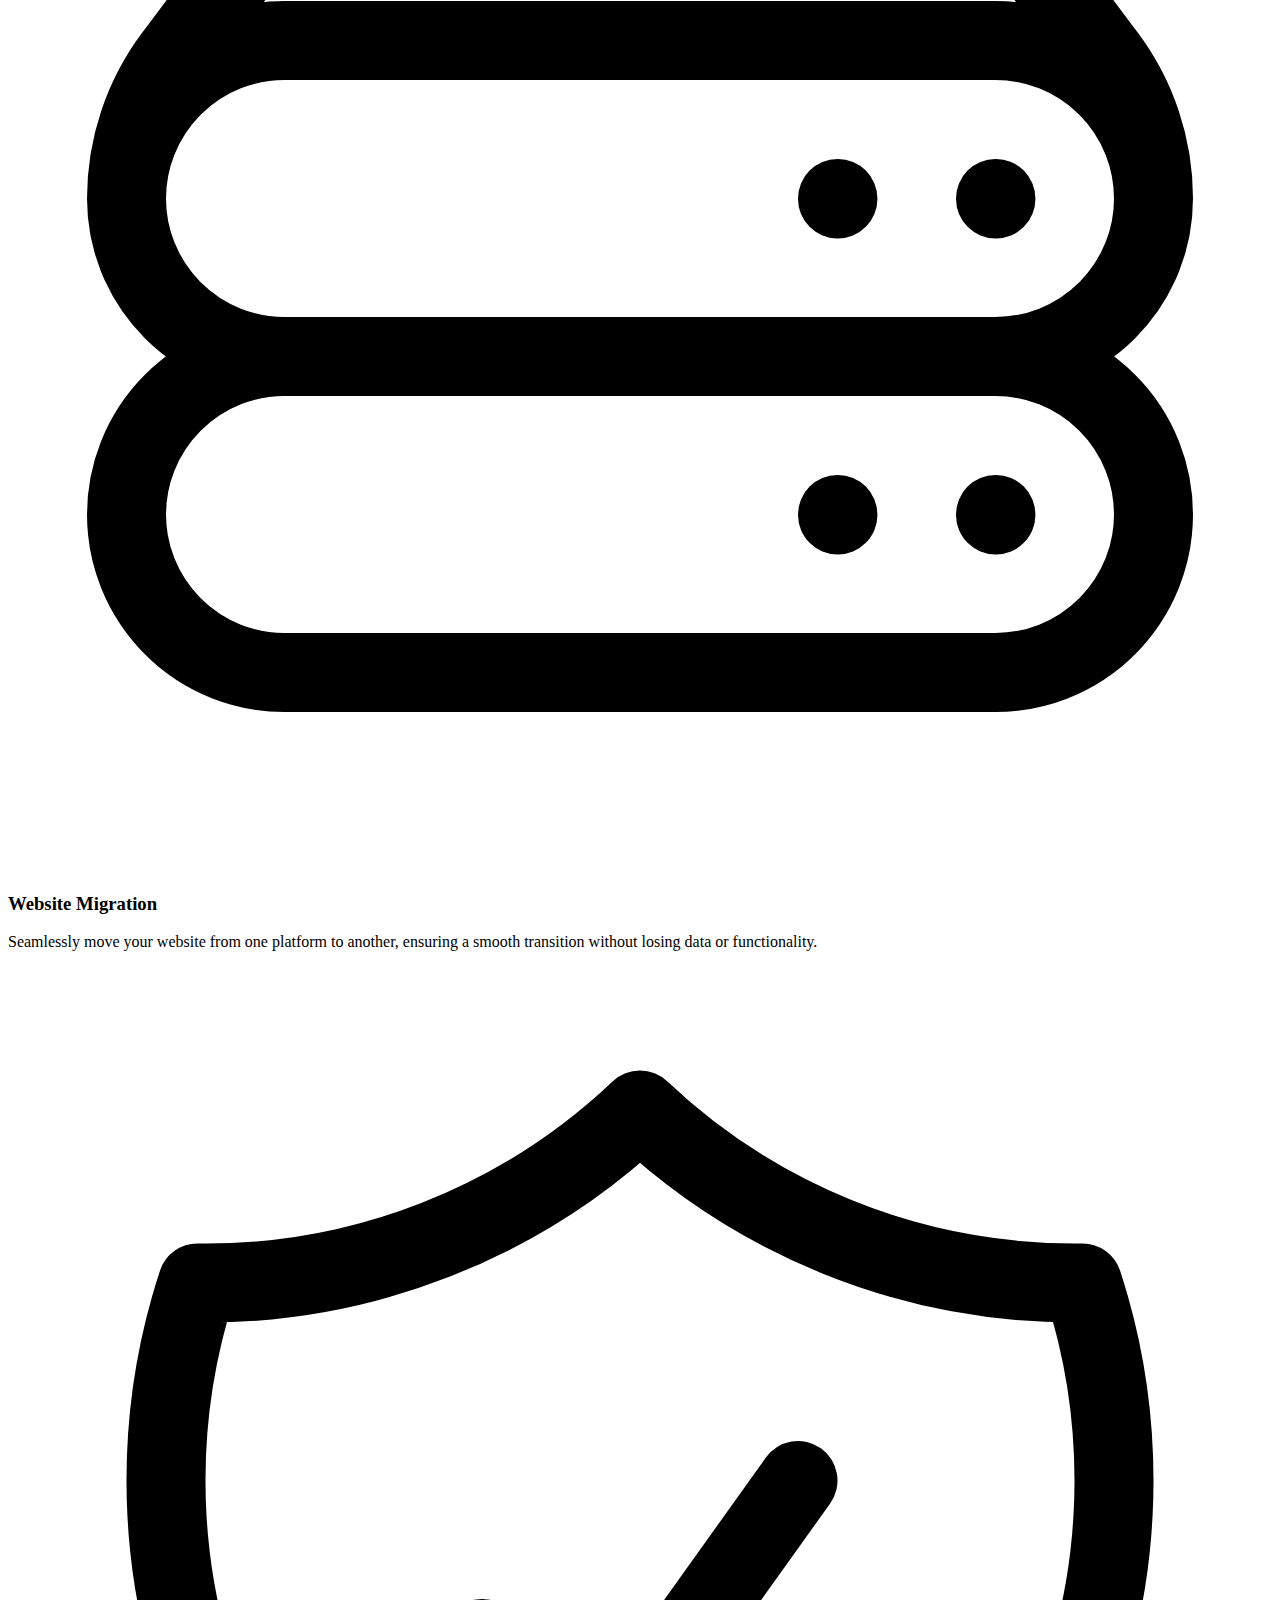
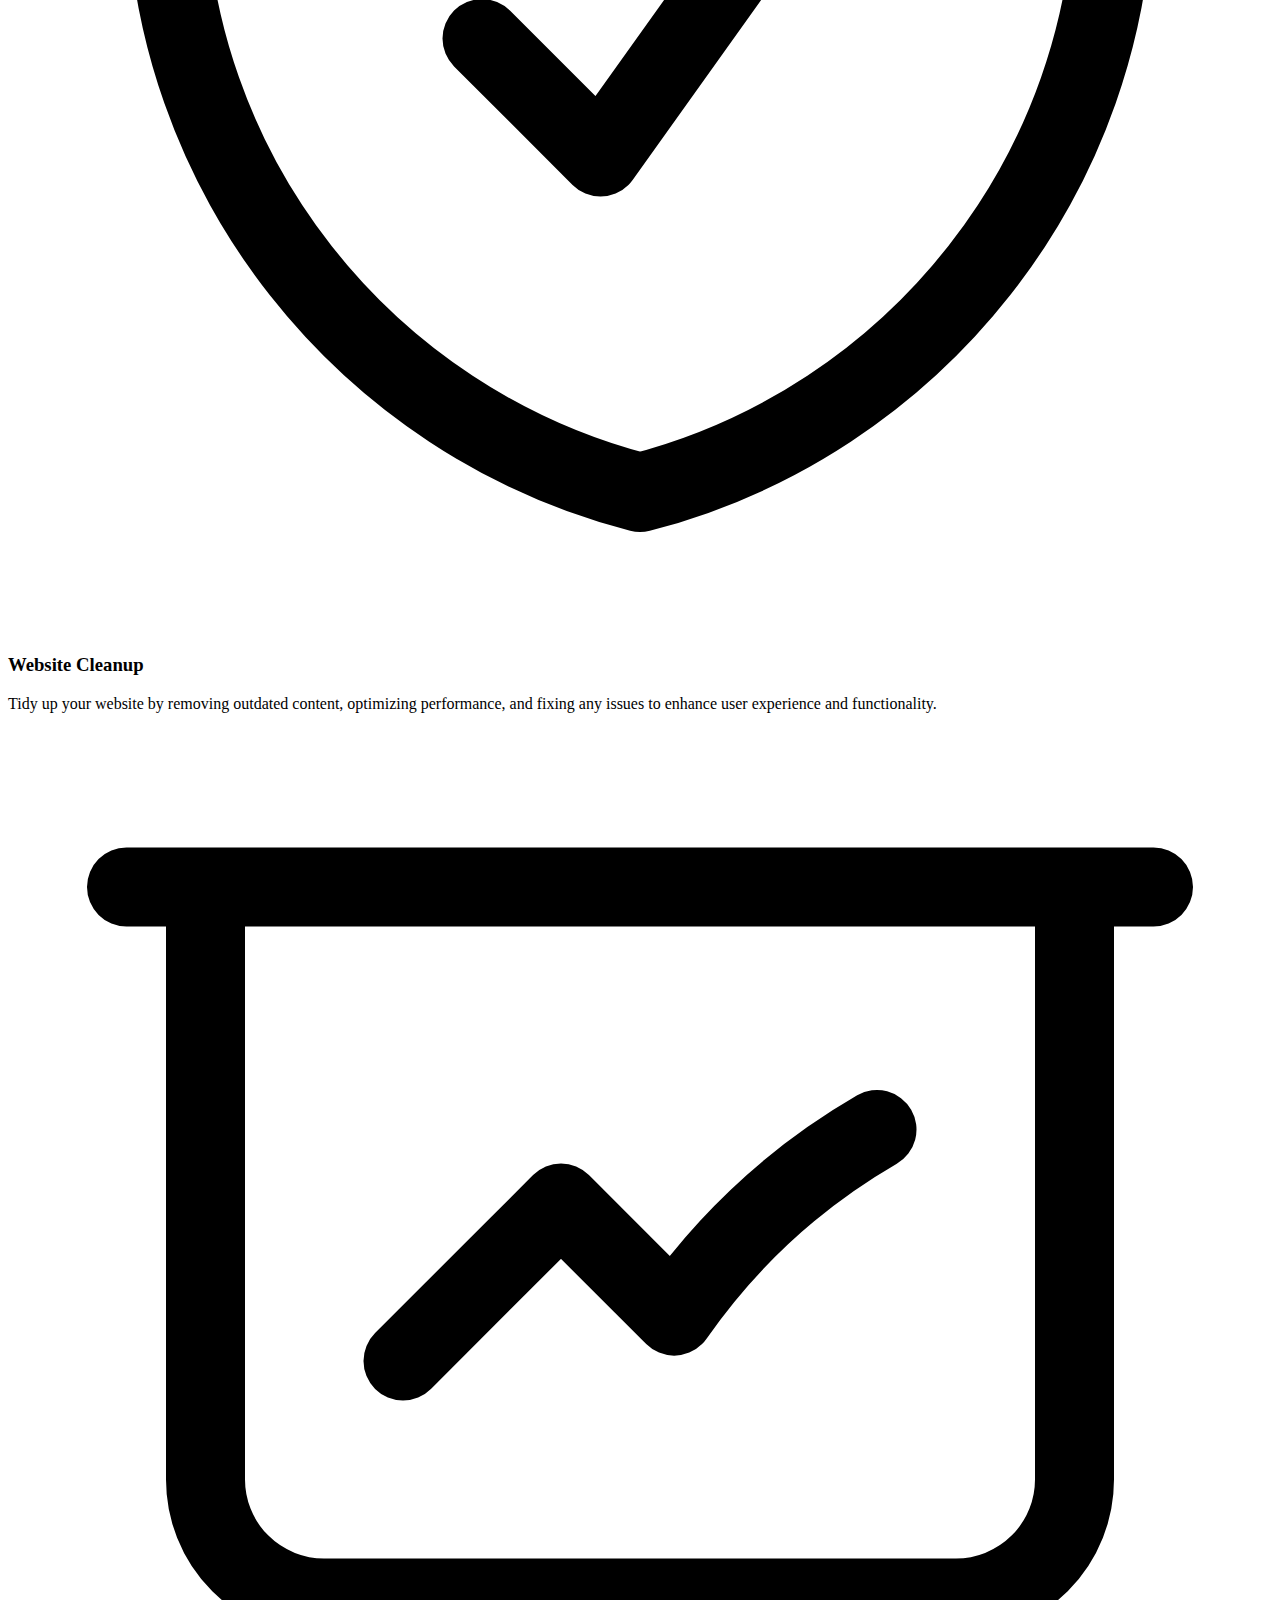
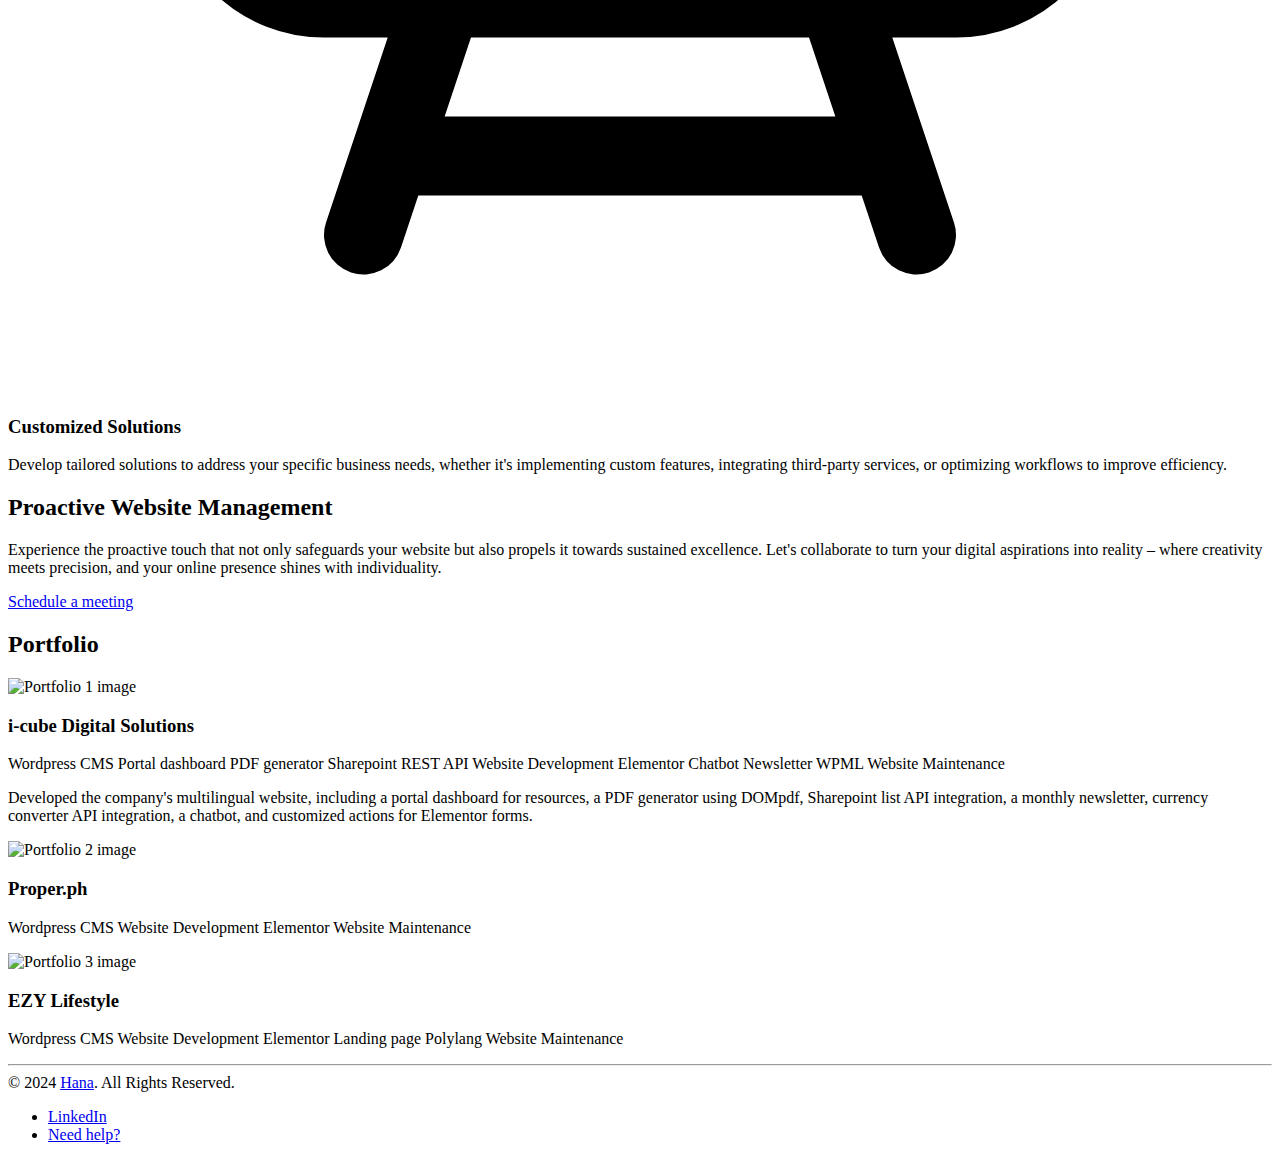
==== commit 7d6c16c5: "Updated spacing" ====
--- a/index.html
+++ b/index.html
@@ -37,7 +37,7 @@
                 <h2 class="mb-4 text-4xl font-Nunito tracking-wide font-extrabold text-stone-900 dark:text-white">How can I help?</h2>
                 <p class="text-gray-500 sm:text-xl dark:text-gray-200">I'm here to provide expert guidance and support tailored to your unique needs, ensuring our journey is seamless and successful.</p>
             </div>
-            <div class="space-y-8 md:grid md:grid-cols-2 lg:grid-cols-3 md:gap-12 md:space-y-0">
+            <div class="space-y-16 md:grid md:grid-cols-2 lg:grid-cols-3 md:gap-12 md:space-y-0">
                 <div>
                     <div class="flex justify-center items-center mb-4 w-10 h-10 rounded-full bg-fuchsia-100 lg:h-12 lg:w-12 dark:bg-fuchsia-900">
                         <svg xmlns="http://www.w3.org/2000/svg" fill="none" viewBox="0 0 24 24" stroke-width="1.5" stroke="currentColor" class="w-5 h-5 text-fuchsia-600 lg:w-6 lg:h-6 dark:text-fuchsia-300">
@@ -116,13 +116,12 @@
     </section>
 
     <section class="bg-white dark:bg-stone-900">
-        <div class="py-8 px-4 mx-auto max-w-screen-xl sm:py-16 lg:px-6">
+        <div class="pt-8 pb-4 px-4 mx-auto max-w-screen-xl sm:pt-16 lg:px-6">
             <h2 class="mb-4 text-4xl font-Nunito tracking-wide font-extrabold text-stone-900 dark:text-white">Portfolio</h2>
         </div>
         <div class="gap-8 items-center py-4 px-4 mx-auto max-w-screen-xl xl:gap-16 md:grid md:grid-cols-2 sm:py-6 lg:px-6">
             <div class="bg-slate-50 hover:bg-fuchsia-50 transition-all ease-in-out duration-200">
-                <img class="w-full dark:hidden object-fill" src="https://hana-dev.com/assets/i-cube-Digital-Solutions-mockup.png" alt="dashboard image">
-                <img class="w-full hidden dark:block object-fill" src="https://hana-dev.com/assets/i-cube-Digital-Solutions-mockup.png" alt="dashboard image">
+                <img class="w-full object-fill" src="https://hana-dev.com/assets/i-cube-Digital-Solutions-mockup.png" alt="Portfolio 1 image">
             </div>
             <div class="mt-4 md:mt-0">
                 <h3 class="mb-4 text-3xl tracking-wide font-bold text-stone-900 dark:text-white">i-cube Digital Solutions</h3>
@@ -177,15 +176,14 @@
                     Website Maintenance
                     </span>
                 </p>
-                <p class="mb-6 font-light text-gray-500 md:text-lg dark:text-gray-200">Developed the company's multilingual website, including a portal dashboard for resources, a PDF generator using DOMpdf, Sharepoint list API integration, a monthly newsletter, currency converter API integration, a chatbot, and customized actions for Elementor forms.</p>
+                <p class="md:hidden lg:block mb-6 font-light text-gray-500 md:text-lg dark:text-gray-200">Developed the company's multilingual website, including a portal dashboard for resources, a PDF generator using DOMpdf, Sharepoint list API integration, a monthly newsletter, currency converter API integration, a chatbot, and customized actions for Elementor forms.</p>
             </div>
         </div>
 
         <div class="gap-8 items-start py-4 px-4 mx-auto max-w-screen-xl xl:gap-16 md:grid md:grid-cols-2 sm:py-6 lg:px-6">
             <div class="py-8 md:py-0">
                 <div class="bg-slate-50 hover:bg-fuchsia-50 transition-all ease-in-out duration-200">
-                    <img class="w-full dark:hidden" src="https://hana-dev.com/assets/Proper-ph-mockup.png" alt="dashboard image">
-                    <img class="w-full hidden dark:block" src="https://hana-dev.com/assets/Proper-ph-mockup.png" alt="dashboard image">
+                    <img class="w-full object-fill" src="https://hana-dev.com/assets/Proper-ph-mockup.png" alt="Portfolio 2 image">
                 </div>
                 <h3 class="my-4 text-3xl tracking-wide font-bold text-stone-900 dark:text-white">Proper.ph</h3>
                 <p class="mb-6 flex gap-2 flex-wrap justify-start">
@@ -212,8 +210,7 @@
             </div>
             <div class="py-8 md:py-0">
                 <div class="bg-slate-50 hover:bg-fuchsia-50 transition-all ease-in-out duration-200">
-                    <img class="w-full dark:hidden" src="https://hana-dev.com/assets/EZY-Lifestyle-mockup.png" alt="dashboard image">
-                    <img class="w-full hidden dark:block" src="https://hana-dev.com/assets/EZY-Lifestyle-mockup.png" alt="dashboard image">
+                    <img class="w-full object-fill" src="https://hana-dev.com/assets/EZY-Lifestyle-mockup.png" alt="Portfolio 3 image">
                 </div>
                 <h3 class="my-4 text-3xl tracking-wide font-bold text-stone-900 dark:text-white">EZY Lifestyle</h3>
                 <p class="mb-6 flex gap-2 flex-wrap justify-start">
@@ -251,9 +248,9 @@
         </div>
     </section>
 
-    <footer class="p-4 bg-white sm:p-6 dark:bg-stone-900">
-        <div class="mx-auto max-w-screen-xl px-4 lg:px-6">
-            <hr class="my-6 border-gray-200 sm:mx-auto dark:border-gray-700 lg:my-8" />
+    <footer class="p-4 pt-0 bg-white sm:pb-6  dark:bg-stone-900">
+        <div class="mx-auto max-w-screen-xl lg:px-4">
+            <hr class="mb-6 border-gray-200 sm:mx-auto dark:border-gray-700 lg:my-8" />
             <div class="sm:flex sm:items-center items-center sm:justify-between">
                 <span class="text-sm text-gray-500 sm:text-center dark:text-gray-400">© 2024 <a href="https://hana-dev.com/" class="hover:underline">Hana</a>. All Rights Reserved.
                 </span>
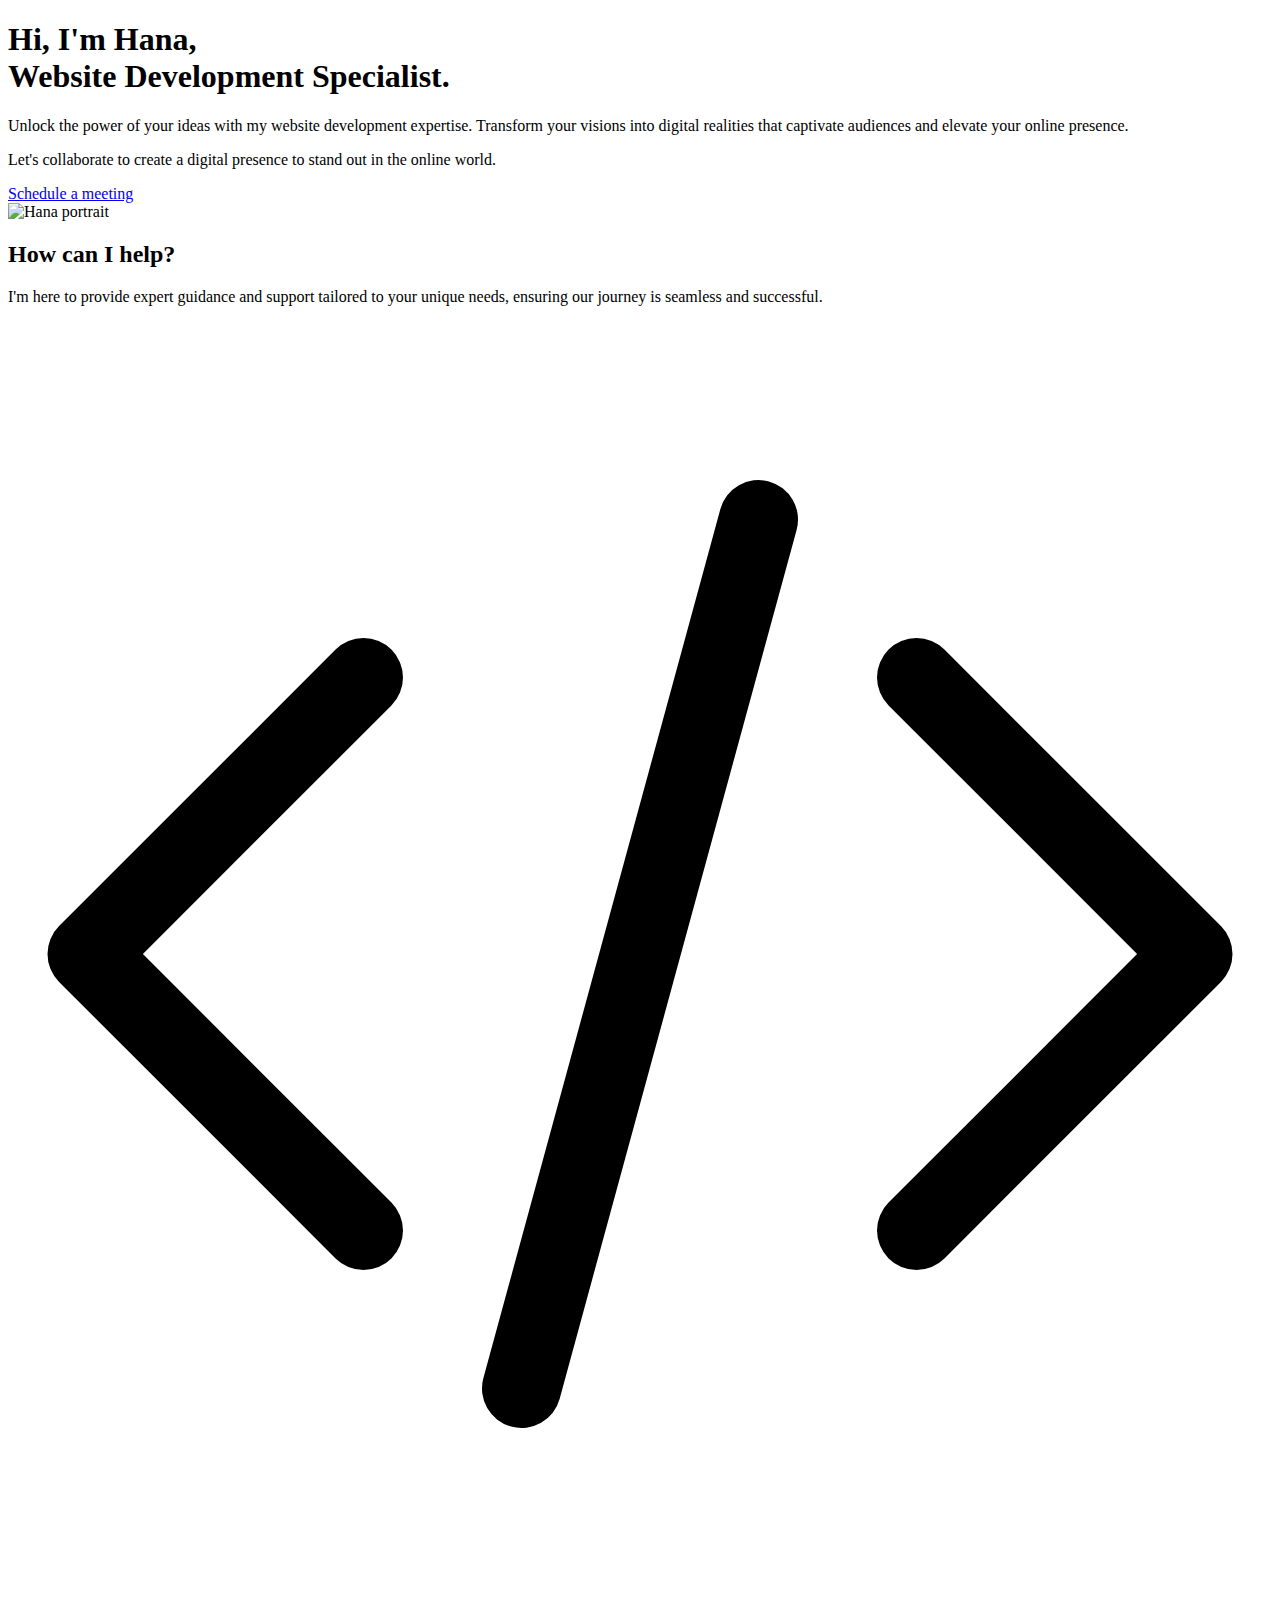
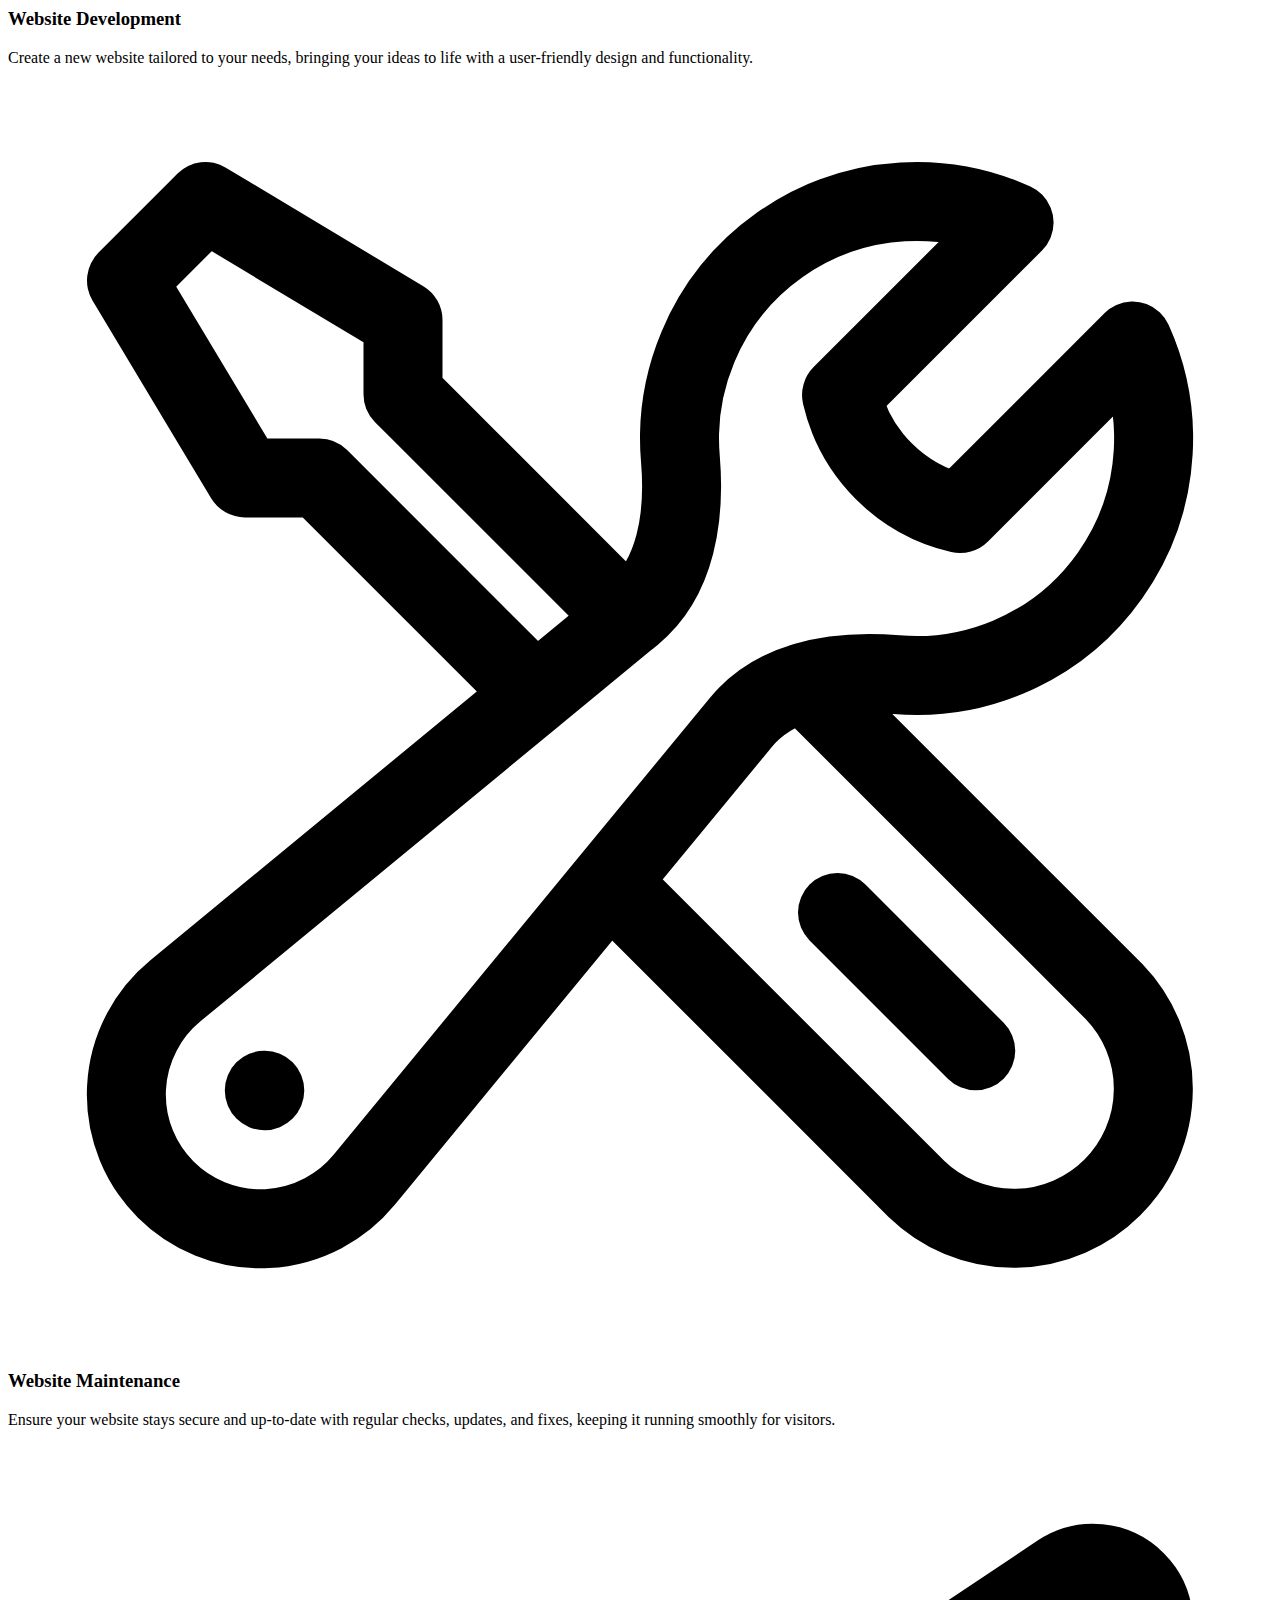
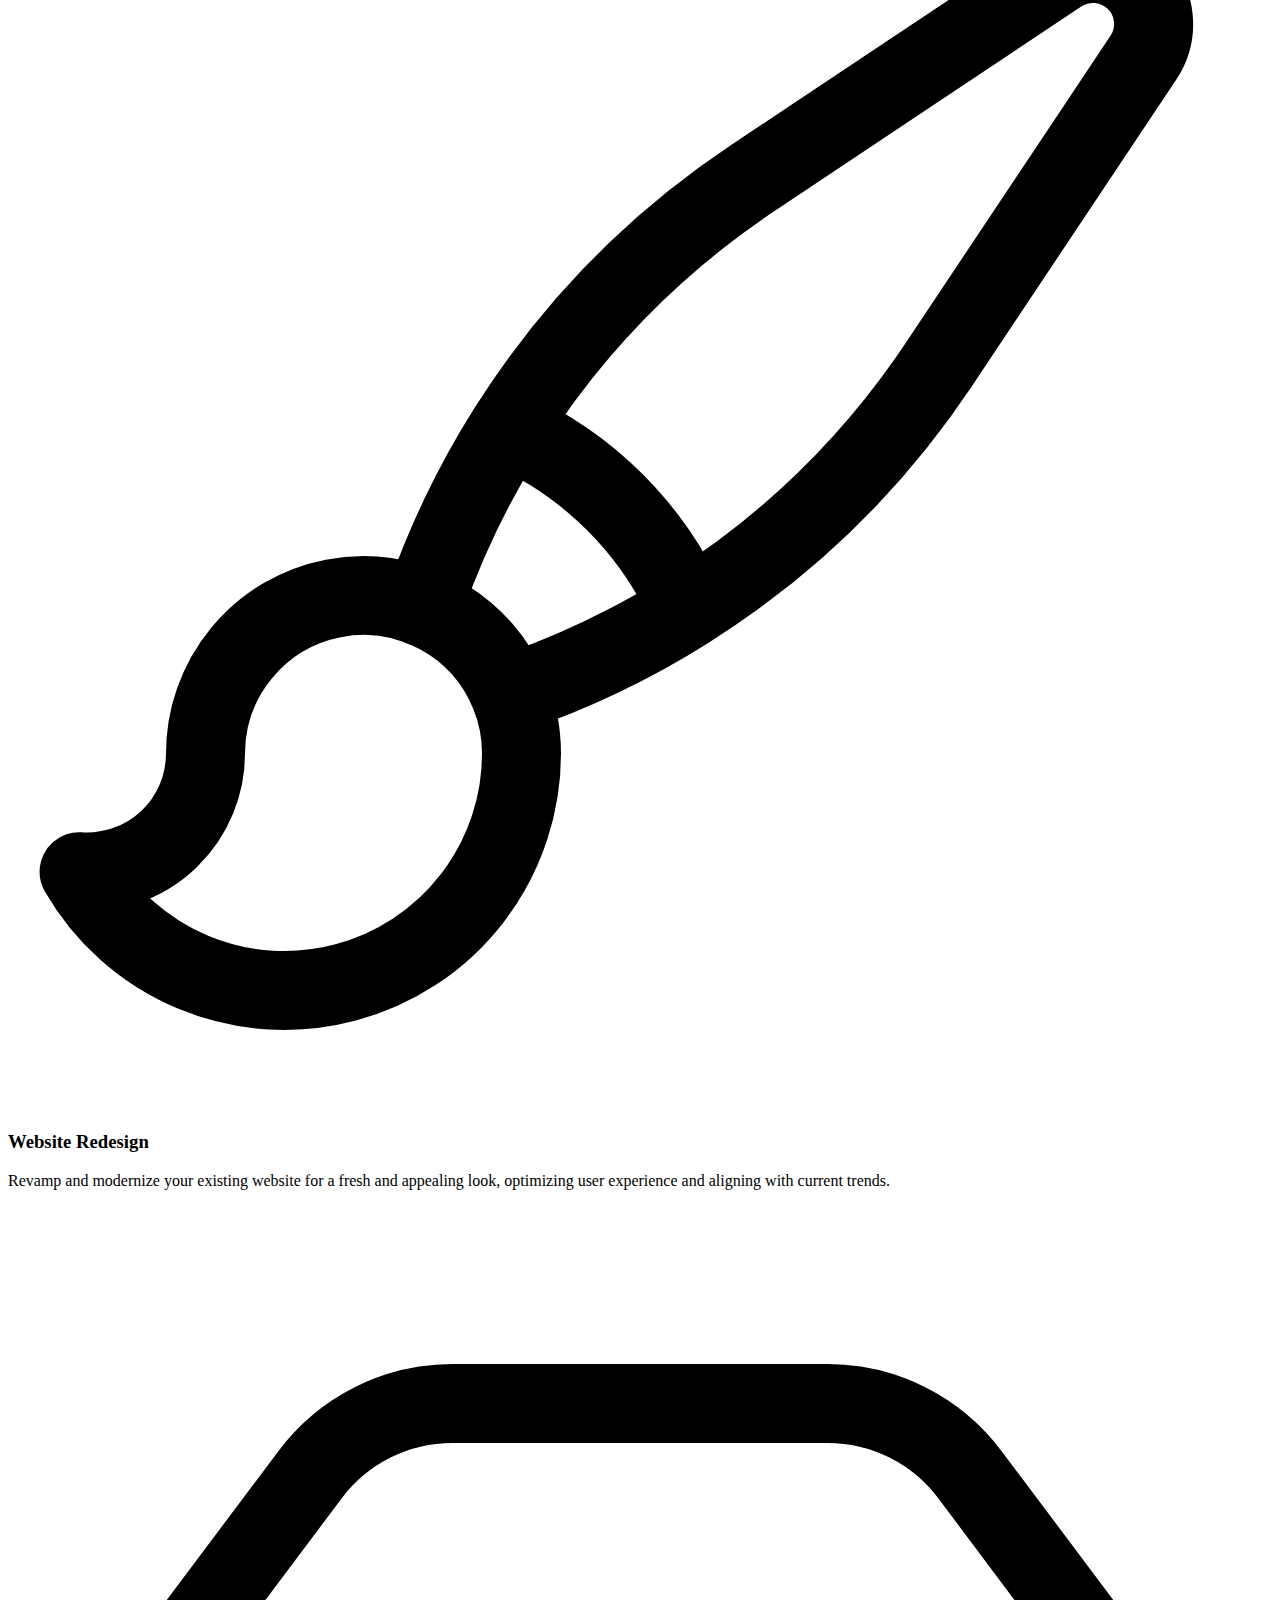
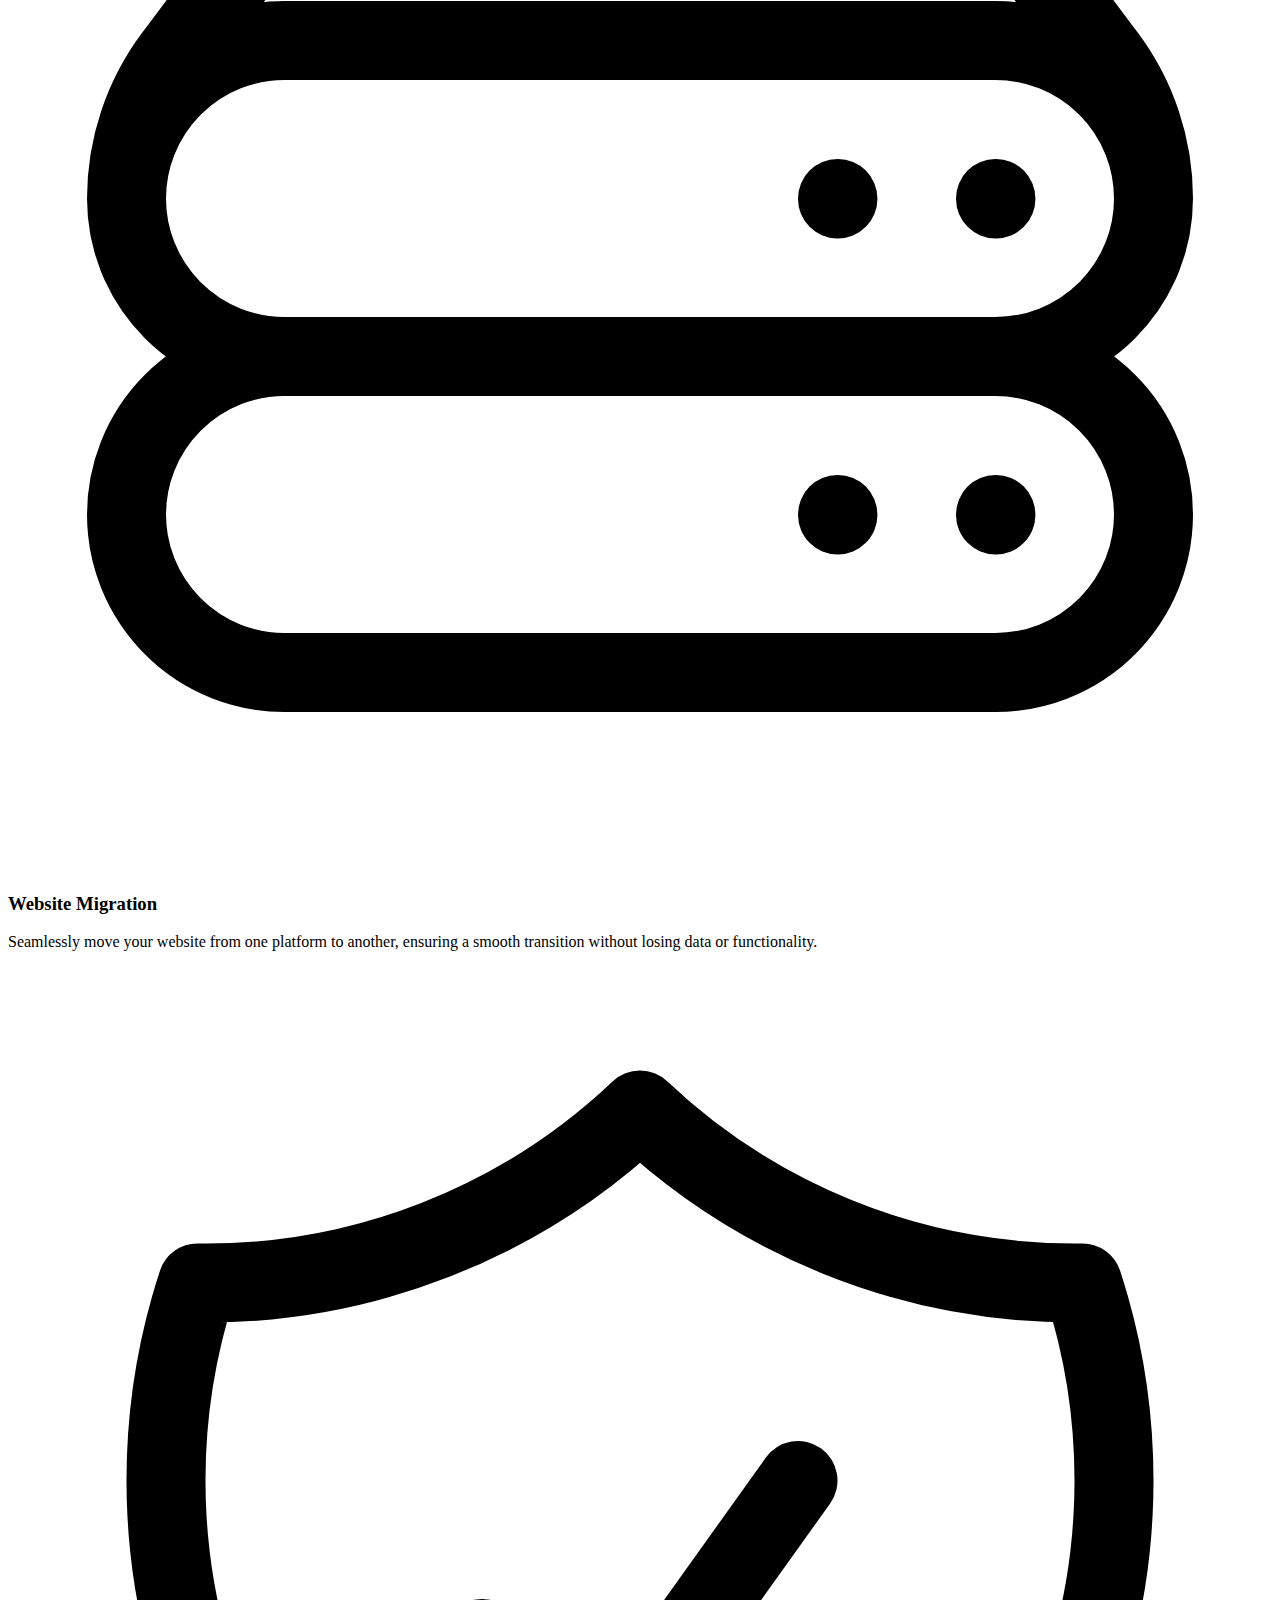
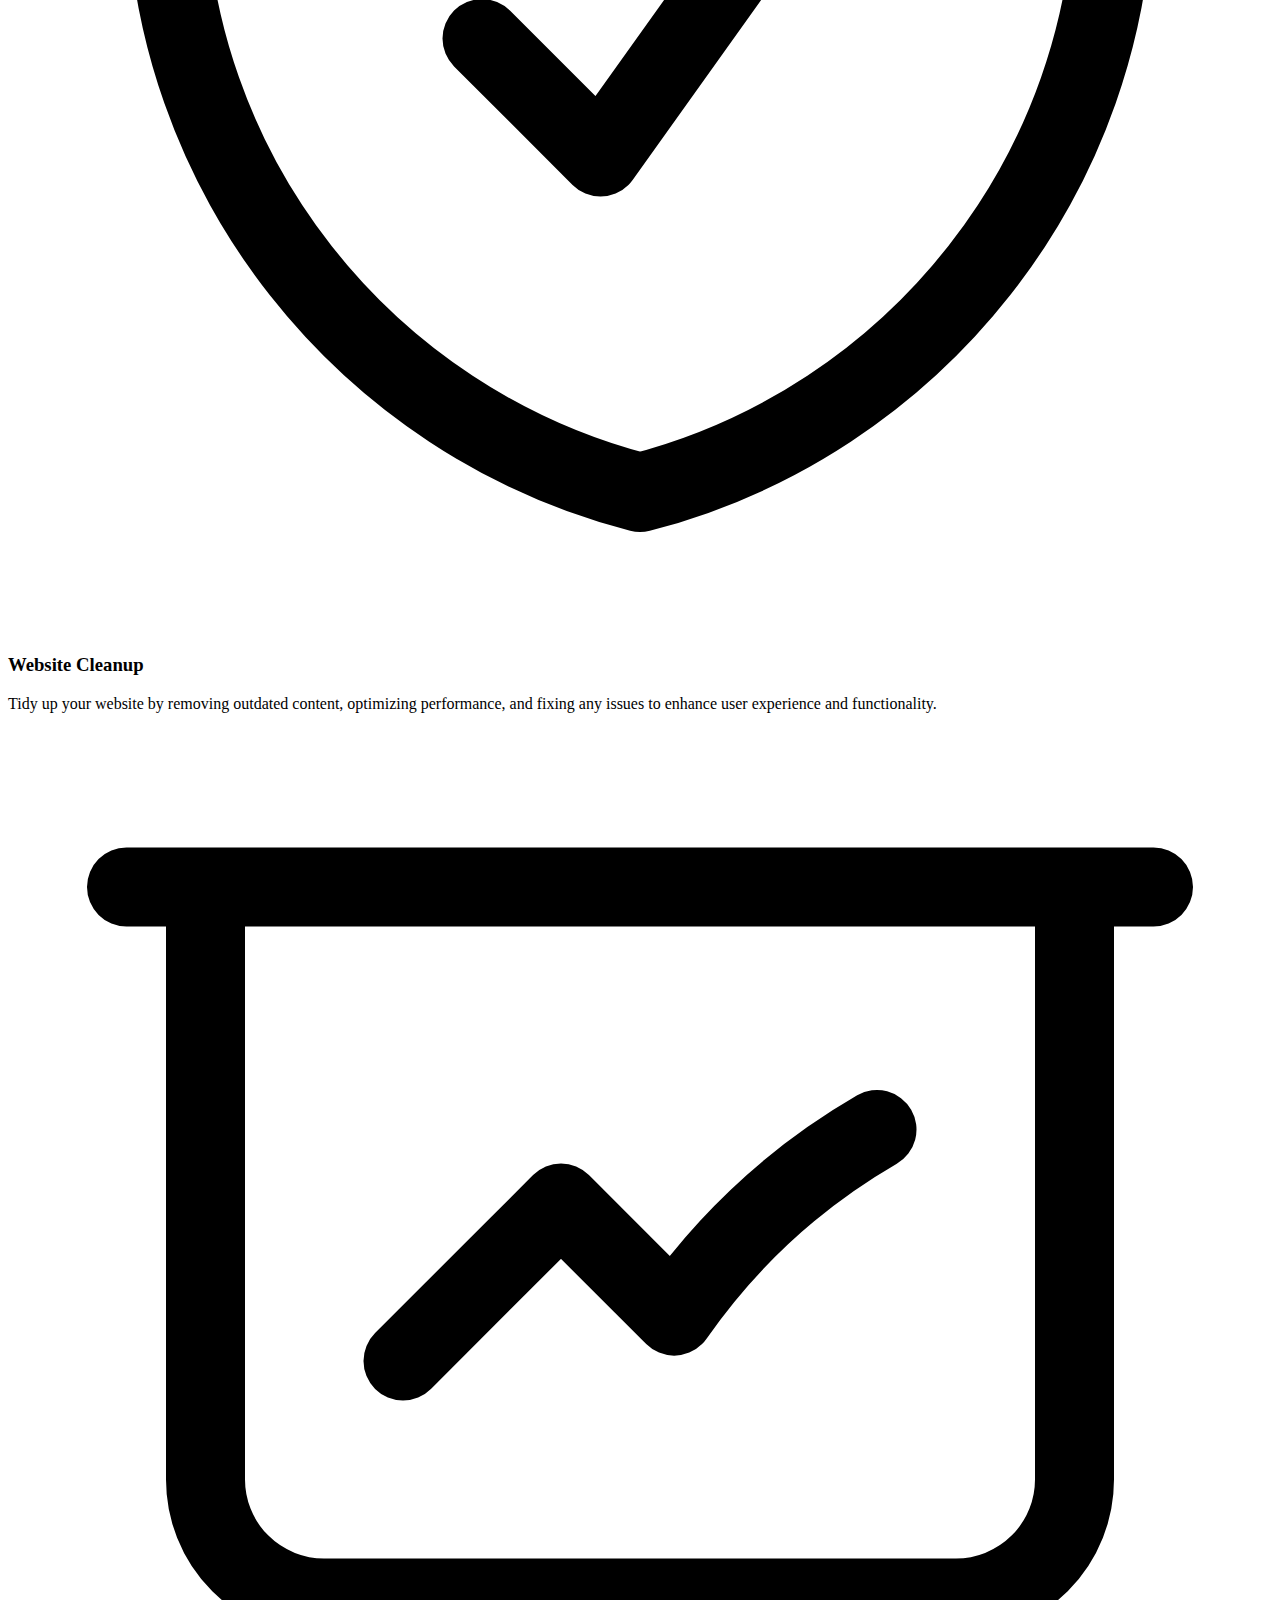
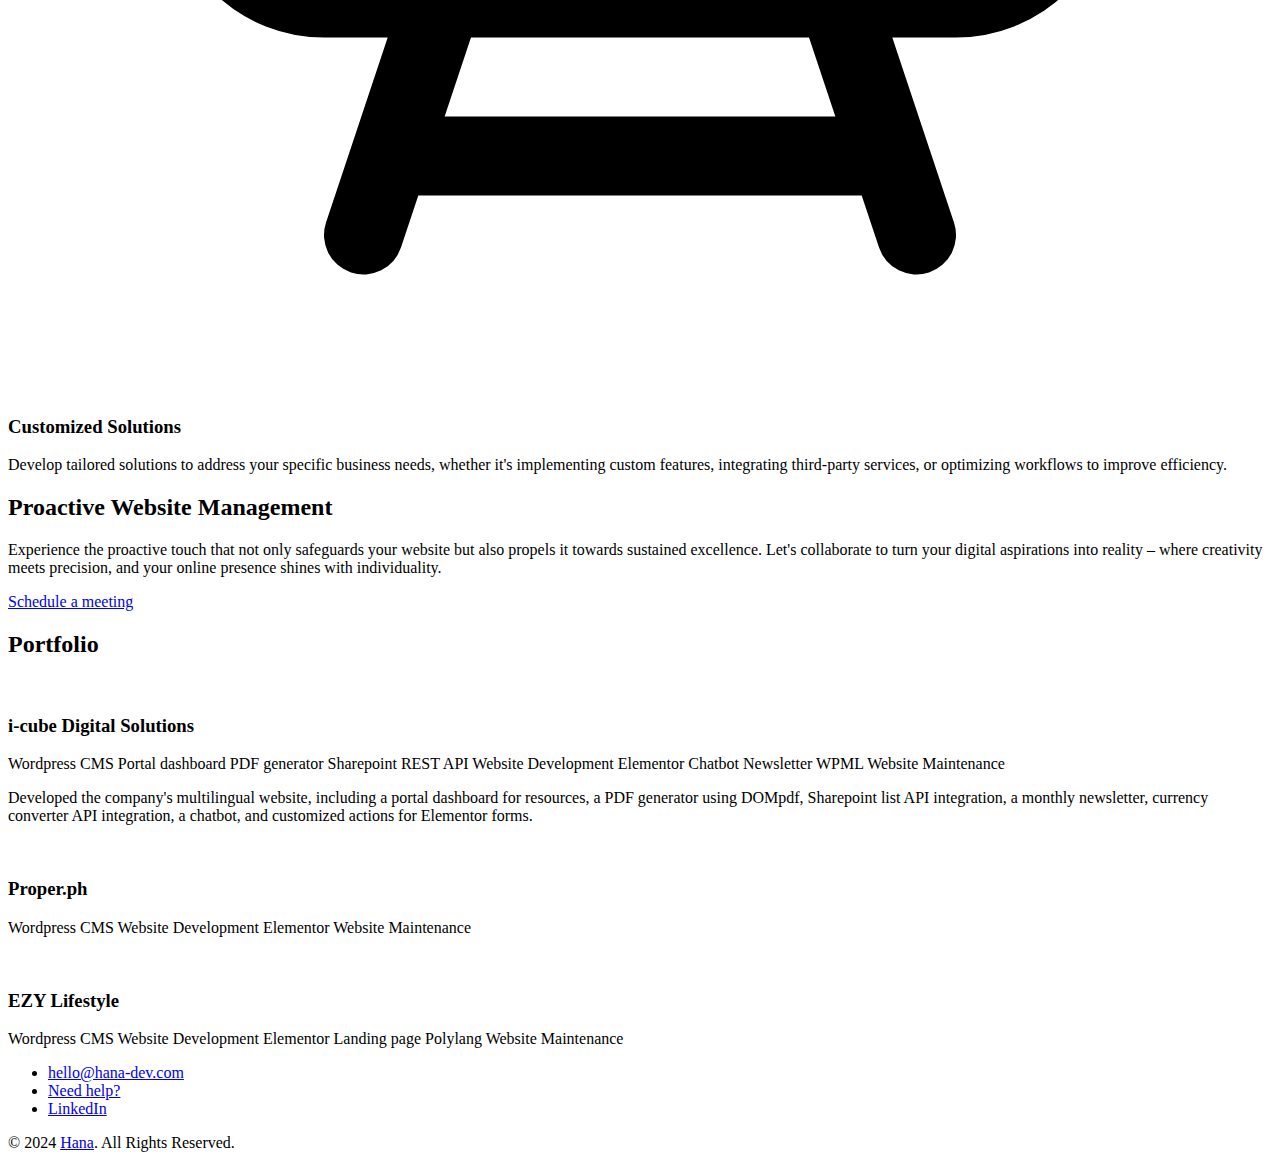
==== commit 7b92b0b1: "Minor fixes" ====
--- a/index.html
+++ b/index.html
@@ -6,11 +6,12 @@
     <meta name="viewport" content="width=device-width, initial-scale=1.0">
     <meta type="robots" content="noindex, nofollow">
     <title>Hana | Website Development Specialist</title>
+    <link rel="shortcut icon" href="https://hana-dev.com/favicon.ico" type="image/x-icon">
     <link rel="preconnect" href="https://fonts.googleapis.com">
     <link rel="preconnect" href="https://fonts.gstatic.com" crossorigin>
     <link href="https://fonts.googleapis.com/css2?family=Nunito+Sans:ital,opsz,wght@0,6..12,400..900;1,6..12,400..900&display=swap" rel="stylesheet">
-    <link rel="stylesheet" href="https://hana-dev.com/css/flowbite.min.css">
-    <link rel="stylesheet" href="https://hana-dev.com/css/style.min.css">
+    <link rel="stylesheet" href="https://hana-dev.com/css/flowbite.min.css" media="print" onload="this.media='all'">
+    <link rel="stylesheet" href="https://hana-dev.com/css/style.min.css" media="print" onload="this.media='all'">
 </head>
 <body>
     <section class="bg-white dark:bg-stone-900">
@@ -26,7 +27,7 @@
                 </a>
             </div>
             <div class="hidden block lg:col-span-5 lg:flex h-auto max-w-full transition-all duration-300 cursor-pointer filter-none md:grayscale hover:grayscale-0">
-                <img src="https://hana-dev.com/assets/hana-portrait.png" alt="Hana portrait" class="object-cover">
+                <img src="https://hana-dev.com/assets/hana-portrait.webp" loading="lazy" alt="Hana portrait" class="object-cover">
             </div>                
         </div>
     </section>
@@ -120,9 +121,7 @@
             <h2 class="mb-4 text-4xl font-Nunito tracking-wide font-extrabold text-stone-900 dark:text-white">Portfolio</h2>
         </div>
         <div class="gap-8 items-center py-4 px-4 mx-auto max-w-screen-xl xl:gap-16 md:grid md:grid-cols-2 sm:py-6 lg:px-6">
-            <div class="bg-slate-50 hover:bg-fuchsia-50 transition-all ease-in-out duration-200">
-                <img class="w-full object-fill" src="https://hana-dev.com/assets/i-cube-Digital-Solutions-mockup.png" alt="Portfolio 1 image">
-            </div>
+            <img class="w-full object-fill border-4 border-slate-200" src="https://hana-dev.com/assets/i-cube-Digital-Solutions-mockup.webp" loading="lazy" alt="Portfolio 1 image">
             <div class="mt-4 md:mt-0">
                 <h3 class="mb-4 text-3xl tracking-wide font-bold text-stone-900 dark:text-white">i-cube Digital Solutions</h3>
                 <p class="mb-6 flex gap-2 flex-wrap justify-start">
@@ -182,9 +181,7 @@
 
         <div class="gap-8 items-start py-4 px-4 mx-auto max-w-screen-xl xl:gap-16 md:grid md:grid-cols-2 sm:py-6 lg:px-6">
             <div class="py-8 md:py-0">
-                <div class="bg-slate-50 hover:bg-fuchsia-50 transition-all ease-in-out duration-200">
-                    <img class="w-full object-fill" src="https://hana-dev.com/assets/Proper-ph-mockup.png" alt="Portfolio 2 image">
-                </div>
+                <img class="w-full object-fill border-4 border-slate-200" src="https://hana-dev.com/assets/Proper-ph-mockup.webp" loading="lazy" alt="Portfolio 2 image">
                 <h3 class="my-4 text-3xl tracking-wide font-bold text-stone-900 dark:text-white">Proper.ph</h3>
                 <p class="mb-6 flex gap-2 flex-wrap justify-start">
                     <span
@@ -209,9 +206,7 @@
                 </p>
             </div>
             <div class="py-8 md:py-0">
-                <div class="bg-slate-50 hover:bg-fuchsia-50 transition-all ease-in-out duration-200">
-                    <img class="w-full object-fill" src="https://hana-dev.com/assets/EZY-Lifestyle-mockup.png" alt="Portfolio 3 image">
-                </div>
+                <img class="w-full object-fill border-4 border-slate-200" src="https://hana-dev.com/assets/EZY-Lifestyle-mockup.webp" loading="lazy" alt="Portfolio 3 image">
                 <h3 class="my-4 text-3xl tracking-wide font-bold text-stone-900 dark:text-white">EZY Lifestyle</h3>
                 <p class="mb-6 flex gap-2 flex-wrap justify-start">
                     <span
@@ -248,33 +243,29 @@
         </div>
     </section>
 
-    <footer class="p-4 pt-0 bg-white sm:pb-6  dark:bg-stone-900">
-        <div class="mx-auto max-w-screen-xl lg:px-4">
-            <hr class="mb-6 border-gray-200 sm:mx-auto dark:border-gray-700 lg:my-8" />
-            <div class="sm:flex sm:items-center items-center sm:justify-between">
-                <span class="text-sm text-gray-500 sm:text-center dark:text-gray-400">© 2024 <a href="https://hana-dev.com/" class="hover:underline">Hana</a>. All Rights Reserved.
-                </span>
-                <div class="flex mt-4 space-x-6 sm:justify-center sm:mt-0">
-                    <ul class="flex flex-wrap justify-center items-right text-sm text-gray-600 dark:text-gray-400">
+    <footer class="bg-white dark:bg-stone-900">
+        <div class="pt-6 px-4 mx-auto max-w-screen-xl lg:p-6">
+            <div class="py-6 lg:pb-0 sm:flex items-center sm:flex-row-reverse sm:justify-between border-t border-gray-200 dark:border-gray-600">
+                <div class="">
+                    <ul class="mb-4 sm:mb-0 flex flex-wrap flex-col sm:flex-row justify-start items-right gap-6 sm:gap-8 text-sm text-gray-600 dark:text-gray-400">
                         <li>
-                            <a href="https://www.linkedin.com/in/hana-amina-ibe/" target="_blank" rel="nofollow" class="mr-4 hover:underline md:mr-6 ">LinkedIn</a>
+                            <a href="mailto:hello@hana-dev.com" target="_blank" rel="nofollow" class="hover:underline dark:hover:text-gray-200">hello@hana-dev.com</a>
                         </li>
                         <li>
-                            <a href="https://calendly.com/hanaibe/project-consultation-1" target="_blank" rel="nofollow" class="mr-4 hover:underline md:mr-6">Need help?</a>
+                            <a href="https://calendly.com/hanaibe/project-consultation-1" target="_blank" rel="nofollow" class="hover:underline dark:hover:text-gray-200">Need help?</a>
+                        </li>
+                        <li>
+                            <a href="https://www.linkedin.com/in/hana-amina-ibe/" target="_blank" rel="nofollow" class="hover:underline dark:hover:text-gray-200">LinkedIn</a>
                         </li>
                     </ul>
                 </div>
+                <span class="text-sm text-gray-500 sm:text-center dark:text-gray-400">© 2024 <a href="https://portfolio-draft.test/" class="hover:underline dark:hover:text-gray-200">Hana</a>. All Rights Reserved.
+                </span>
             </div>
         </div>
     </footer>
 
     <script src="https://hana-dev.com/js/flowbite.min.js"></script>
-    <script>
-        if (localStorage.getItem('color-theme') === 'dark' || (!('color-theme' in localStorage) && window.matchMedia('(prefers-color-scheme: dark)').matches)) {
-            document.documentElement.classList.add('dark');
-        } else {
-            document.documentElement.classList.remove('dark')
-        }
-    </script>
+    <script>if (localStorage.getItem('color-theme') === 'dark' || (!('color-theme' in localStorage) && window.matchMedia('(prefers-color-scheme: dark)').matches)) { document.documentElement.classList.add('dark'); } else { document.documentElement.classList.remove('dark') }</script>
 </body>
 </html>